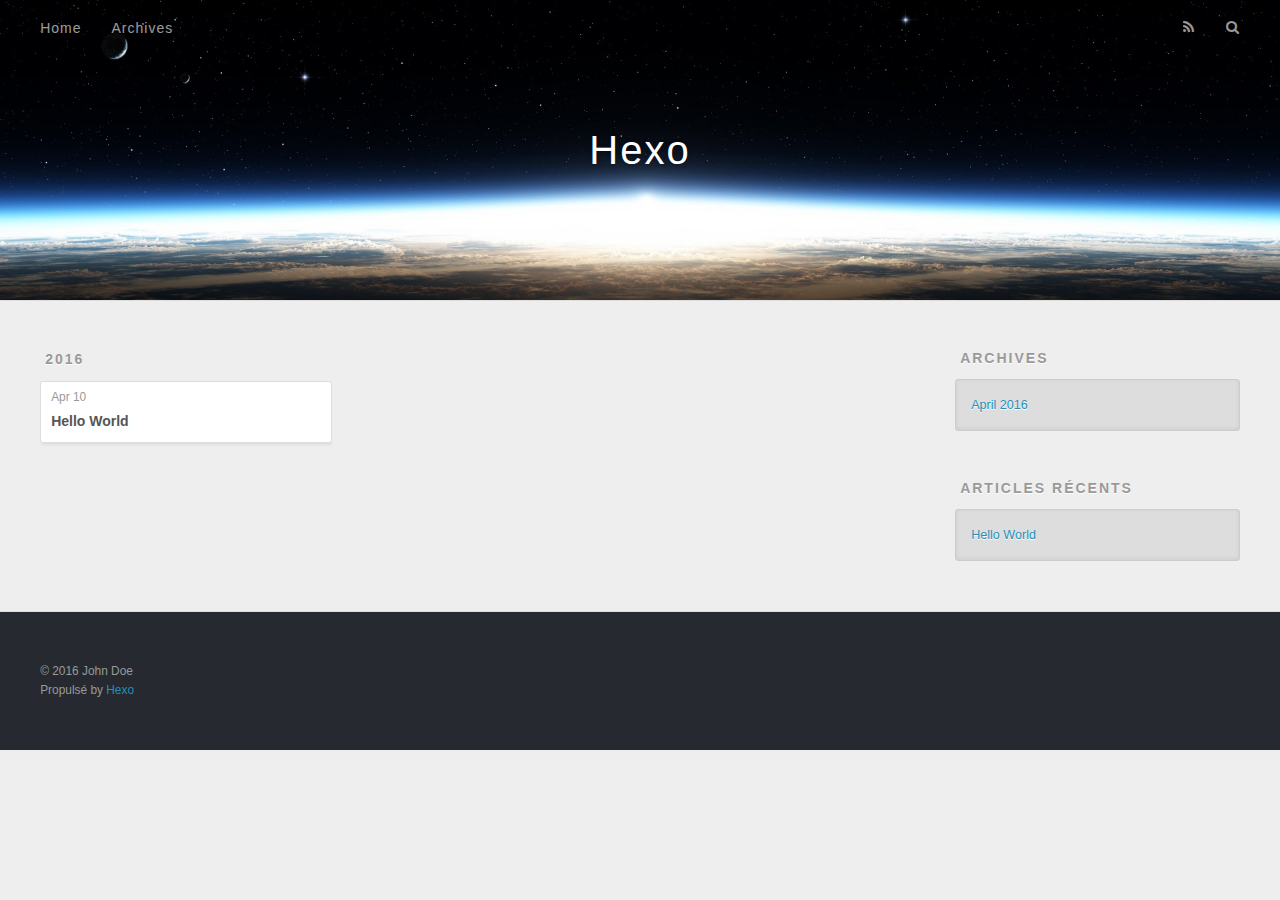
==== archives/index.html @ 822060fe "Site updated: 2016-04-10 20:48:23" ====
<!DOCTYPE html>
<html>
<head>
  <meta charset="utf-8">
  
  <title>Archives | Hexo</title>
  <meta name="viewport" content="width=device-width, initial-scale=1, maximum-scale=1">
  <meta name="description">
<meta property="og:type" content="website">
<meta property="og:title" content="Hexo">
<meta property="og:url" content="http://yoursite.com/archives/index.html">
<meta property="og:site_name" content="Hexo">
<meta property="og:description">
<meta name="twitter:card" content="summary">
<meta name="twitter:title" content="Hexo">
<meta name="twitter:description">
  
    <link rel="alternate" href="/atom.xml" title="Hexo" type="application/atom+xml">
  
  
    <link rel="icon" href="/favicon.png">
  
  
    <link href="//fonts.googleapis.com/css?family=Source+Code+Pro" rel="stylesheet" type="text/css">
  
  <link rel="stylesheet" href="/css/style.css">
  

</head>

<body>
  <div id="container">
    <div id="wrap">
      <header id="header">
  <div id="banner"></div>
  <div id="header-outer" class="outer">
    <div id="header-title" class="inner">
      <h1 id="logo-wrap">
        <a href="/" id="logo">Hexo</a>
      </h1>
      
    </div>
    <div id="header-inner" class="inner">
      <nav id="main-nav">
        <a id="main-nav-toggle" class="nav-icon"></a>
        
          <a class="main-nav-link" href="/">Home</a>
        
          <a class="main-nav-link" href="/archives">Archives</a>
        
      </nav>
      <nav id="sub-nav">
        
          <a id="nav-rss-link" class="nav-icon" href="/atom.xml" title="Flux RSS"></a>
        
        <a id="nav-search-btn" class="nav-icon" title="Rechercher"></a>
      </nav>
      <div id="search-form-wrap">
        <form action="//google.com/search" method="get" accept-charset="UTF-8" class="search-form"><input type="search" name="q" results="0" class="search-form-input" placeholder="Search"><button type="submit" class="search-form-submit">&#xF002;</button><input type="hidden" name="sitesearch" value="http://yoursite.com"></form>
      </div>
    </div>
  </div>
</header>
      <div class="outer">
        <section id="main">
  
  
    
    
      
      
      <section class="archives-wrap">
        <div class="archive-year-wrap">
          <a href="/archives/2016" class="archive-year">2016</a>
        </div>
        <div class="archives">
    
    <article class="archive-article archive-type-post">
  <div class="archive-article-inner">
    <header class="archive-article-header">
      <a href="/2016/04/10/hello-world/" class="archive-article-date">
  <time datetime="2016-04-10T12:20:19.840Z" itemprop="datePublished">Apr 10</time>
</a>
      
  
    <h1 itemprop="name">
      <a class="archive-article-title" href="/2016/04/10/hello-world/">Hello World</a>
    </h1>
  

    </header>
  </div>
</article>
  
  
    </div></section>
  

</section>
        
          <aside id="sidebar">
  
    

  
    

  
    
  
    
  <div class="widget-wrap">
    <h3 class="widget-title">Archives</h3>
    <div class="widget">
      <ul class="archive-list"><li class="archive-list-item"><a class="archive-list-link" href="/archives/2016/04/">April 2016</a></li></ul>
    </div>
  </div>


  
    
  <div class="widget-wrap">
    <h3 class="widget-title">Articles récents</h3>
    <div class="widget">
      <ul>
        
          <li>
            <a href="/2016/04/10/hello-world/">Hello World</a>
          </li>
        
      </ul>
    </div>
  </div>

  
</aside>
        
      </div>
      <footer id="footer">
  
  <div class="outer">
    <div id="footer-info" class="inner">
      &copy; 2016 John Doe<br>
      Propulsé by <a href="http://hexo.io/" target="_blank">Hexo</a>
    </div>
  </div>
</footer>
    </div>
    <nav id="mobile-nav">
  
    <a href="/" class="mobile-nav-link">Home</a>
  
    <a href="/archives" class="mobile-nav-link">Archives</a>
  
</nav>
    

<script src="//ajax.googleapis.com/ajax/libs/jquery/2.0.3/jquery.min.js"></script>


  <link rel="stylesheet" href="/fancybox/jquery.fancybox.css">
  <script src="/fancybox/jquery.fancybox.pack.js"></script>


<script src="/js/script.js"></script>

  </div>
</body>
</html>
---- css/style.css ----
body {
  width: 100%;
}
body:before,
body:after {
  content: "";
  display: table;
}
body:after {
  clear: both;
}
html,
body,
div,
span,
applet,
object,
iframe,
h1,
h2,
h3,
h4,
h5,
h6,
p,
blockquote,
pre,
a,
abbr,
acronym,
address,
big,
cite,
code,
del,
dfn,
em,
img,
ins,
kbd,
q,
s,
samp,
small,
strike,
strong,
sub,
sup,
tt,
var,
dl,
dt,
dd,
ol,
ul,
li,
fieldset,
form,
label,
legend,
table,
caption,
tbody,
tfoot,
thead,
tr,
th,
td {
  margin: 0;
  padding: 0;
  border: 0;
  outline: 0;
  font-weight: inherit;
  font-style: inherit;
  font-family: inherit;
  font-size: 100%;
  vertical-align: baseline;
}
body {
  line-height: 1;
  color: #000;
  background: #fff;
}
ol,
ul {
  list-style: none;
}
table {
  border-collapse: separate;
  border-spacing: 0;
  vertical-align: middle;
}
caption,
th,
td {
  text-align: left;
  font-weight: normal;
  vertical-align: middle;
}
a img {
  border: none;
}
input,
button {
  margin: 0;
  padding: 0;
}
input::-moz-focus-inner,
button::-moz-focus-inner {
  border: 0;
  padding: 0;
}
@font-face {
  font-family: FontAwesome;
  font-style: normal;
  font-weight: normal;
  src: url("fonts/fontawesome-webfont.eot?v=#4.0.3");
  src: url("fonts/fontawesome-webfont.eot?#iefix&v=#4.0.3") format("embedded-opentype"), url("fonts/fontawesome-webfont.woff?v=#4.0.3") format("woff"), url("fonts/fontawesome-webfont.ttf?v=#4.0.3") format("truetype"), url("fonts/fontawesome-webfont.svg#fontawesomeregular?v=#4.0.3") format("svg");
}
html,
body,
#container {
  height: 100%;
}
body {
  background: #eee;
  font: 14px "Helvetica Neue", Helvetica, Arial, sans-serif;
  -webkit-text-size-adjust: 100%;
}
.outer {
  max-width: 1220px;
  margin: 0 auto;
  padding: 0 20px;
}
.outer:before,
.outer:after {
  content: "";
  display: table;
}
.outer:after {
  clear: both;
}
.inner {
  display: inline;
  float: left;
  width: 98.33333333333333%;
  margin: 0 0.833333333333333%;
}
.left,
.alignleft {
  float: left;
}
.right,
.alignright {
  float: right;
}
.clear {
  clear: both;
}
#container {
  position: relative;
}
.mobile-nav-on {
  overflow: hidden;
}
#wrap {
  height: 100%;
  width: 100%;
  position: absolute;
  top: 0;
  left: 0;
  -webkit-transition: 0.2s ease-out;
  -moz-transition: 0.2s ease-out;
  -ms-transition: 0.2s ease-out;
  transition: 0.2s ease-out;
  z-index: 1;
  background: #eee;
}
.mobile-nav-on #wrap {
  left: 280px;
}
@media screen and (min-width: 768px) {
  #main {
    display: inline;
    float: left;
    width: 73.33333333333333%;
    margin: 0 0.833333333333333%;
  }
}
.article-date,
.article-category-link,
.archive-year,
.widget-title {
  text-decoration: none;
  text-transform: uppercase;
  letter-spacing: 2px;
  color: #999;
  margin-bottom: 1em;
  margin-left: 5px;
  line-height: 1em;
  text-shadow: 0 1px #fff;
  font-weight: bold;
}
.article-inner,
.archive-article-inner {
  background: #fff;
  -webkit-box-shadow: 1px 2px 3px #ddd;
  box-shadow: 1px 2px 3px #ddd;
  border: 1px solid #ddd;
  -webkit-border-radius: 3px;
  border-radius: 3px;
}
.article-entry h1,
.widget h1 {
  font-size: 2em;
}
.article-entry h2,
.widget h2 {
  font-size: 1.5em;
}
.article-entry h3,
.widget h3 {
  font-size: 1.3em;
}
.article-entry h4,
.widget h4 {
  font-size: 1.2em;
}
.article-entry h5,
.widget h5 {
  font-size: 1em;
}
.article-entry h6,
.widget h6 {
  font-size: 1em;
  color: #999;
}
.article-entry hr,
.widget hr {
  border: 1px dashed #ddd;
}
.article-entry strong,
.widget strong {
  font-weight: bold;
}
.article-entry em,
.widget em,
.article-entry cite,
.widget cite {
  font-style: italic;
}
.article-entry sup,
.widget sup,
.article-entry sub,
.widget sub {
  font-size: 0.75em;
  line-height: 0;
  position: relative;
  vertical-align: baseline;
}
.article-entry sup,
.widget sup {
  top: -0.5em;
}
.article-entry sub,
.widget sub {
  bottom: -0.2em;
}
.article-entry small,
.widget small {
  font-size: 0.85em;
}
.article-entry acronym,
.widget acronym,
.article-entry abbr,
.widget abbr {
  border-bottom: 1px dotted;
}
.article-entry ul,
.widget ul,
.article-entry ol,
.widget ol,
.article-entry dl,
.widget dl {
  margin: 0 20px;
  line-height: 1.6em;
}
.article-entry ul ul,
.widget ul ul,
.article-entry ol ul,
.widget ol ul,
.article-entry ul ol,
.widget ul ol,
.article-entry ol ol,
.widget ol ol {
  margin-top: 0;
  margin-bottom: 0;
}
.article-entry ul,
.widget ul {
  list-style: disc;
}
.article-entry ol,
.widget ol {
  list-style: decimal;
}
.article-entry dt,
.widget dt {
  font-weight: bold;
}
#header {
  height: 300px;
  position: relative;
  border-bottom: 1px solid #ddd;
}
#header:before,
#header:after {
  content: "";
  position: absolute;
  left: 0;
  right: 0;
  height: 40px;
}
#header:before {
  top: 0;
  background: -webkit-linear-gradient(rgba(0,0,0,0.2), transparent);
  background: -moz-linear-gradient(rgba(0,0,0,0.2), transparent);
  background: -ms-linear-gradient(rgba(0,0,0,0.2), transparent);
  background: linear-gradient(rgba(0,0,0,0.2), transparent);
}
#header:after {
  bottom: 0;
  background: -webkit-linear-gradient(transparent, rgba(0,0,0,0.2));
  background: -moz-linear-gradient(transparent, rgba(0,0,0,0.2));
  background: -ms-linear-gradient(transparent, rgba(0,0,0,0.2));
  background: linear-gradient(transparent, rgba(0,0,0,0.2));
}
#header-outer {
  height: 100%;
  position: relative;
}
#header-inner {
  position: relative;
  overflow: hidden;
}
#banner {
  position: absolute;
  top: 0;
  left: 0;
  width: 100%;
  height: 100%;
  background: url("images/banner.jpg") center #000;
  -webkit-background-size: cover;
  -moz-background-size: cover;
  background-size: cover;
  z-index: -1;
}
#header-title {
  text-align: center;
  height: 40px;
  position: absolute;
  top: 50%;
  left: 0;
  margin-top: -20px;
}
#logo,
#subtitle {
  text-decoration: none;
  color: #fff;
  font-weight: 300;
  text-shadow: 0 1px 4px rgba(0,0,0,0.3);
}
#logo {
  font-size: 40px;
  line-height: 40px;
  letter-spacing: 2px;
}
#subtitle {
  font-size: 16px;
  line-height: 16px;
  letter-spacing: 1px;
}
#subtitle-wrap {
  margin-top: 16px;
}
#main-nav {
  float: left;
  margin-left: -15px;
}
.nav-icon,
.main-nav-link {
  float: left;
  color: #fff;
  opacity: 0.6;
  text-decoration: none;
  text-shadow: 0 1px rgba(0,0,0,0.2);
  -webkit-transition: opacity 0.2s;
  -moz-transition: opacity 0.2s;
  -ms-transition: opacity 0.2s;
  transition: opacity 0.2s;
  display: block;
  padding: 20px 15px;
}
.nav-icon:hover,
.main-nav-link:hover {
  opacity: 1;
}
.nav-icon {
  font-family: FontAwesome;
  text-align: center;
  font-size: 14px;
  width: 14px;
  height: 14px;
  padding: 20px 15px;
  position: relative;
  cursor: pointer;
}
.main-nav-link {
  font-weight: 300;
  letter-spacing: 1px;
}
@media screen and (max-width: 479px) {
  .main-nav-link {
    display: none;
  }
}
#main-nav-toggle {
  display: none;
}
#main-nav-toggle:before {
  content: "\f0c9";
}
@media screen and (max-width: 479px) {
  #main-nav-toggle {
    display: block;
  }
}
#sub-nav {
  float: right;
  margin-right: -15px;
}
#nav-rss-link:before {
  content: "\f09e";
}
#nav-search-btn:before {
  content: "\f002";
}
#search-form-wrap {
  position: absolute;
  top: 15px;
  width: 150px;
  height: 30px;
  right: -150px;
  opacity: 0;
  -webkit-transition: 0.2s ease-out;
  -moz-transition: 0.2s ease-out;
  -ms-transition: 0.2s ease-out;
  transition: 0.2s ease-out;
}
#search-form-wrap.on {
  opacity: 1;
  right: 0;
}
@media screen and (max-width: 479px) {
  #search-form-wrap {
    width: 100%;
    right: -100%;
  }
}
.search-form {
  position: absolute;
  top: 0;
  left: 0;
  right: 0;
  background: #fff;
  padding: 5px 15px;
  -webkit-border-radius: 15px;
  border-radius: 15px;
  -webkit-box-shadow: 0 0 10px rgba(0,0,0,0.3);
  box-shadow: 0 0 10px rgba(0,0,0,0.3);
}
.search-form-input {
  border: none;
  background: none;
  color: #555;
  width: 100%;
  font: 13px "Helvetica Neue", Helvetica, Arial, sans-serif;
  outline: none;
}
.search-form-input::-webkit-search-results-decoration,
.search-form-input::-webkit-search-cancel-button {
  -webkit-appearance: none;
}
.search-form-submit {
  position: absolute;
  top: 50%;
  right: 10px;
  margin-top: -7px;
  font: 13px FontAwesome;
  border: none;
  background: none;
  color: #bbb;
  cursor: pointer;
}
.search-form-submit:hover,
.search-form-submit:focus {
  color: #777;
}
.article {
  margin: 50px 0;
}
.article-inner {
  overflow: hidden;
}
.article-meta:before,
.article-meta:after {
  content: "";
  display: table;
}
.article-meta:after {
  clear: both;
}
.article-date {
  float: left;
}
.article-category {
  float: left;
  line-height: 1em;
  color: #ccc;
  text-shadow: 0 1px #fff;
  margin-left: 8px;
}
.article-category:before {
  content: "\2022";
}
.article-category-link {
  margin: 0 12px 1em;
}
.article-header {
  padding: 20px 20px 0;
}
.article-title {
  text-decoration: none;
  font-size: 2em;
  font-weight: bold;
  color: #555;
  line-height: 1.1em;
  -webkit-transition: color 0.2s;
  -moz-transition: color 0.2s;
  -ms-transition: color 0.2s;
  transition: color 0.2s;
}
a.article-title:hover {
  color: #258fb8;
}
.article-entry {
  color: #555;
  padding: 0 20px;
}
.article-entry:before,
.article-entry:after {
  content: "";
  display: table;
}
.article-entry:after {
  clear: both;
}
.article-entry p,
.article-entry table {
  line-height: 1.6em;
  margin: 1.6em 0;
}
.article-entry h1,
.article-entry h2,
.article-entry h3,
.article-entry h4,
.article-entry h5,
.article-entry h6 {
  font-weight: bold;
}
.article-entry h1,
.article-entry h2,
.article-entry h3,
.article-entry h4,
.article-entry h5,
.article-entry h6 {
  line-height: 1.1em;
  margin: 1.1em 0;
}
.article-entry a {
  color: #258fb8;
  text-decoration: none;
}
.article-entry a:hover {
  text-decoration: underline;
}
.article-entry ul,
.article-entry ol,
.article-entry dl {
  margin-top: 1.6em;
  margin-bottom: 1.6em;
}
.article-entry img,
.article-entry video {
  max-width: 100%;
  height: auto;
  display: block;
  margin: auto;
}
.article-entry iframe {
  border: none;
}
.article-entry table {
  width: 100%;
  border-collapse: collapse;
  border-spacing: 0;
}
.article-entry th {
  font-weight: bold;
  border-bottom: 3px solid #ddd;
  padding-bottom: 0.5em;
}
.article-entry td {
  border-bottom: 1px solid #ddd;
  padding: 10px 0;
}
.article-entry blockquote {
  font-family: Georgia, "Times New Roman", serif;
  font-size: 1.4em;
  margin: 1.6em 20px;
  text-align: center;
}
.article-entry blockquote footer {
  font-size: 14px;
  margin: 1.6em 0;
  font-family: "Helvetica Neue", Helvetica, Arial, sans-serif;
}
.article-entry blockquote footer cite:before {
  content: "—";
  padding: 0 0.5em;
}
.article-entry .pullquote {
  text-align: left;
  width: 45%;
  margin: 0;
}
.article-entry .pullquote.left {
  margin-left: 0.5em;
  margin-right: 1em;
}
.article-entry .pullquote.right {
  margin-right: 0.5em;
  margin-left: 1em;
}
.article-entry .caption {
  color: #999;
  display: block;
  font-size: 0.9em;
  margin-top: 0.5em;
  position: relative;
  text-align: center;
}
.article-entry .video-container {
  position: relative;
  padding-top: 56.25%;
  height: 0;
  overflow: hidden;
}
.article-entry .video-container iframe,
.article-entry .video-container object,
.article-entry .video-container embed {
  position: absolute;
  top: 0;
  left: 0;
  width: 100%;
  height: 100%;
  margin-top: 0;
}
.article-more-link a {
  display: inline-block;
  line-height: 1em;
  padding: 6px 15px;
  -webkit-border-radius: 15px;
  border-radius: 15px;
  background: #eee;
  color: #999;
  text-shadow: 0 1px #fff;
  text-decoration: none;
}
.article-more-link a:hover {
  background: #258fb8;
  color: #fff;
  text-decoration: none;
  text-shadow: 0 1px #1e7293;
}
.article-footer {
  font-size: 0.85em;
  line-height: 1.6em;
  border-top: 1px solid #ddd;
  padding-top: 1.6em;
  margin: 0 20px 20px;
}
.article-footer:before,
.article-footer:after {
  content: "";
  display: table;
}
.article-footer:after {
  clear: both;
}
.article-footer a {
  color: #999;
  text-decoration: none;
}
.article-footer a:hover {
  color: #555;
}
.article-tag-list-item {
  float: left;
  margin-right: 10px;
}
.article-tag-list-link:before {
  content: "#";
}
.article-comment-link {
  float: right;
}
.article-comment-link:before {
  content: "\f075";
  font-family: FontAwesome;
  padding-right: 8px;
}
.article-share-link {
  cursor: pointer;
  float: right;
  margin-left: 20px;
}
.article-share-link:before {
  content: "\f064";
  font-family: FontAwesome;
  padding-right: 6px;
}
#article-nav {
  position: relative;
}
#article-nav:before,
#article-nav:after {
  content: "";
  display: table;
}
#article-nav:after {
  clear: both;
}
@media screen and (min-width: 768px) {
  #article-nav {
    margin: 50px 0;
  }
  #article-nav:before {
    width: 8px;
    height: 8px;
    position: absolute;
    top: 50%;
    left: 50%;
    margin-top: -4px;
    margin-left: -4px;
    content: "";
    -webkit-border-radius: 50%;
    border-radius: 50%;
    background: #ddd;
    -webkit-box-shadow: 0 1px 2px #fff;
    box-shadow: 0 1px 2px #fff;
  }
}
.article-nav-link-wrap {
  text-decoration: none;
  text-shadow: 0 1px #fff;
  color: #999;
  -webkit-box-sizing: border-box;
  -moz-box-sizing: border-box;
  box-sizing: border-box;
  margin-top: 50px;
  text-align: center;
  display: block;
}
.article-nav-link-wrap:hover {
  color: #555;
}
@media screen and (min-width: 768px) {
  .article-nav-link-wrap {
    width: 50%;
    margin-top: 0;
  }
}
@media screen and (min-width: 768px) {
  #article-nav-newer {
    float: left;
    text-align: right;
    padding-right: 20px;
  }
}
@media screen and (min-width: 768px) {
  #article-nav-older {
    float: right;
    text-align: left;
    padding-left: 20px;
  }
}
.article-nav-caption {
  text-transform: uppercase;
  letter-spacing: 2px;
  color: #ddd;
  line-height: 1em;
  font-weight: bold;
}
#article-nav-newer .article-nav-caption {
  margin-right: -2px;
}
.article-nav-title {
  font-size: 0.85em;
  line-height: 1.6em;
  margin-top: 0.5em;
}
.article-share-box {
  position: absolute;
  display: none;
  background: #fff;
  -webkit-box-shadow: 1px 2px 10px rgba(0,0,0,0.2);
  box-shadow: 1px 2px 10px rgba(0,0,0,0.2);
  -webkit-border-radius: 3px;
  border-radius: 3px;
  margin-left: -145px;
  overflow: hidden;
  z-index: 1;
}
.article-share-box.on {
  display: block;
}
.article-share-input {
  width: 100%;
  background: none;
  -webkit-box-sizing: border-box;
  -moz-box-sizing: border-box;
  box-sizing: border-box;
  font: 14px "Helvetica Neue", Helvetica, Arial, sans-serif;
  padding: 0 15px;
  color: #555;
  outline: none;
  border: 1px solid #ddd;
  -webkit-border-radius: 3px 3px 0 0;
  border-radius: 3px 3px 0 0;
  height: 36px;
  line-height: 36px;
}
.article-share-links {
  background: #eee;
}
.article-share-links:before,
.article-share-links:after {
  content: "";
  display: table;
}
.article-share-links:after {
  clear: both;
}
.article-share-twitter,
.article-share-facebook,
.article-share-pinterest,
.article-share-google {
  width: 50px;
  height: 36px;
  display: block;
  float: left;
  position: relative;
  color: #999;
  text-shadow: 0 1px #fff;
}
.article-share-twitter:before,
.article-share-facebook:before,
.article-share-pinterest:before,
.article-share-google:before {
  font-size: 20px;
  font-family: FontAwesome;
  width: 20px;
  height: 20px;
  position: absolute;
  top: 50%;
  left: 50%;
  margin-top: -10px;
  margin-left: -10px;
  text-align: center;
}
.article-share-twitter:hover,
.article-share-facebook:hover,
.article-share-pinterest:hover,
.article-share-google:hover {
  color: #fff;
}
.article-share-twitter:before {
  content: "\f099";
}
.article-share-twitter:hover {
  background: #00aced;
  text-shadow: 0 1px #008abe;
}
.article-share-facebook:before {
  content: "\f09a";
}
.article-share-facebook:hover {
  background: #3b5998;
  text-shadow: 0 1px #2f477a;
}
.article-share-pinterest:before {
  content: "\f0d2";
}
.article-share-pinterest:hover {
  background: #cb2027;
  text-shadow: 0 1px #a21a1f;
}
.article-share-google:before {
  content: "\f0d5";
}
.article-share-google:hover {
  background: #dd4b39;
  text-shadow: 0 1px #be3221;
}
.article-gallery {
  background: #000;
  position: relative;
}
.article-gallery-photos {
  position: relative;
  overflow: hidden;
}
.article-gallery-img {
  display: none;
  max-width: 100%;
}
.article-gallery-img:first-child {
  display: block;
}
.article-gallery-img.loaded {
  position: absolute;
  display: block;
}
.article-gallery-img img {
  display: block;
  max-width: 100%;
  margin: 0 auto;
}
#comments {
  background: #fff;
  -webkit-box-shadow: 1px 2px 3px #ddd;
  box-shadow: 1px 2px 3px #ddd;
  padding: 20px;
  border: 1px solid #ddd;
  -webkit-border-radius: 3px;
  border-radius: 3px;
  margin: 50px 0;
}
#comments a {
  color: #258fb8;
}
.archives-wrap {
  margin: 50px 0;
}
.archives:before,
.archives:after {
  content: "";
  display: table;
}
.archives:after {
  clear: both;
}
.archive-year-wrap {
  margin-bottom: 1em;
}
.archives {
  -webkit-column-gap: 10px;
  -moz-column-gap: 10px;
  column-gap: 10px;
}
@media screen and (min-width: 480px) and (max-width: 767px) {
  .archives {
    -webkit-column-count: 2;
    -moz-column-count: 2;
    column-count: 2;
  }
}
@media screen and (min-width: 768px) {
  .archives {
    -webkit-column-count: 3;
    -moz-column-count: 3;
    column-count: 3;
  }
}
.archive-article {
  -webkit-column-break-inside: avoid;
  page-break-inside: avoid;
  overflow: hidden;
  break-inside: avoid-column;
}
.archive-article-inner {
  padding: 10px;
  margin-bottom: 15px;
}
.archive-article-title {
  text-decoration: none;
  font-weight: bold;
  color: #555;
  -webkit-transition: color 0.2s;
  -moz-transition: color 0.2s;
  -ms-transition: color 0.2s;
  transition: color 0.2s;
  line-height: 1.6em;
}
.archive-article-title:hover {
  color: #258fb8;
}
.archive-article-footer {
  margin-top: 1em;
}
.archive-article-date {
  color: #999;
  text-decoration: none;
  font-size: 0.85em;
  line-height: 1em;
  margin-bottom: 0.5em;
  display: block;
}
#page-nav {
  margin: 50px auto;
  background: #fff;
  -webkit-box-shadow: 1px 2px 3px #ddd;
  box-shadow: 1px 2px 3px #ddd;
  border: 1px solid #ddd;
  -webkit-border-radius: 3px;
  border-radius: 3px;
  text-align: center;
  color: #999;
  overflow: hidden;
}
#page-nav:before,
#page-nav:after {
  content: "";
  display: table;
}
#page-nav:after {
  clear: both;
}
#page-nav a,
#page-nav span {
  padding: 10px 20px;
  line-height: 1;
  height: 2ex;
}
#page-nav a {
  color: #999;
  text-decoration: none;
}
#page-nav a:hover {
  background: #999;
  color: #fff;
}
#page-nav .prev {
  float: left;
}
#page-nav .next {
  float: right;
}
#page-nav .page-number {
  display: inline-block;
}
@media screen and (max-width: 479px) {
  #page-nav .page-number {
    display: none;
  }
}
#page-nav .current {
  color: #555;
  font-weight: bold;
}
#page-nav .space {
  color: #ddd;
}
#footer {
  background: #262a30;
  padding: 50px 0;
  border-top: 1px solid #ddd;
  color: #999;
}
#footer a {
  color: #258fb8;
  text-decoration: none;
}
#footer a:hover {
  text-decoration: underline;
}
#footer-info {
  line-height: 1.6em;
  font-size: 0.85em;
}
.article-entry pre,
.article-entry .highlight {
  background: #2d2d2d;
  margin: 0 -20px;
  padding: 15px 20px;
  border-style: solid;
  border-color: #ddd;
  border-width: 1px 0;
  overflow: auto;
  color: #ccc;
  line-height: 22.400000000000002px;
}
.article-entry .highlight .gutter pre,
.article-entry .gist .gist-file .gist-data .line-numbers {
  color: #666;
  font-size: 0.85em;
}
.article-entry pre,
.article-entry code {
  font-family: "Source Code Pro", Consolas, Monaco, Menlo, Consolas, monospace;
}
.article-entry code {
  background: #eee;
  text-shadow: 0 1px #fff;
  padding: 0 0.3em;
}
.article-entry pre code {
  background: none;
  text-shadow: none;
  padding: 0;
}
.article-entry .highlight pre {
  border: none;
  margin: 0;
  padding: 0;
}
.article-entry .highlight table {
  margin: 0;
  width: auto;
}
.article-entry .highlight td {
  border: none;
  padding: 0;
}
.article-entry .highlight figcaption {
  font-size: 0.85em;
  color: #999;
  line-height: 1em;
  margin-bottom: 1em;
}
.article-entry .highlight figcaption:before,
.article-entry .highlight figcaption:after {
  content: "";
  display: table;
}
.article-entry .highlight figcaption:after {
  clear: both;
}
.article-entry .highlight figcaption a {
  float: right;
}
.article-entry .highlight .gutter pre {
  text-align: right;
  padding-right: 20px;
}
.article-entry .highlight .line {
  height: 22.400000000000002px;
}
.article-entry .highlight .line.marked {
  background: #515151;
}
.article-entry .gist {
  margin: 0 -20px;
  border-style: solid;
  border-color: #ddd;
  border-width: 1px 0;
  background: #2d2d2d;
  padding: 15px 20px 15px 0;
}
.article-entry .gist .gist-file {
  border: none;
  font-family: "Source Code Pro", Consolas, Monaco, Menlo, Consolas, monospace;
  margin: 0;
}
.article-entry .gist .gist-file .gist-data {
  background: none;
  border: none;
}
.article-entry .gist .gist-file .gist-data .line-numbers {
  background: none;
  border: none;
  padding: 0 20px 0 0;
}
.article-entry .gist .gist-file .gist-data .line-data {
  padding: 0 !important;
}
.article-entry .gist .gist-file .highlight {
  margin: 0;
  padding: 0;
  border: none;
}
.article-entry .gist .gist-file .gist-meta {
  background: #2d2d2d;
  color: #999;
  font: 0.85em "Helvetica Neue", Helvetica, Arial, sans-serif;
  text-shadow: 0 0;
  padding: 0;
  margin-top: 1em;
  margin-left: 20px;
}
.article-entry .gist .gist-file .gist-meta a {
  color: #258fb8;
  font-weight: normal;
}
.article-entry .gist .gist-file .gist-meta a:hover {
  text-decoration: underline;
}
pre .comment,
pre .title {
  color: #999;
}
pre .variable,
pre .attribute,
pre .tag,
pre .regexp,
pre .ruby .constant,
pre .xml .tag .title,
pre .xml .pi,
pre .xml .doctype,
pre .html .doctype,
pre .css .id,
pre .css .class,
pre .css .pseudo {
  color: #f2777a;
}
pre .number,
pre .preprocessor,
pre .built_in,
pre .literal,
pre .params,
pre .constant {
  color: #f99157;
}
pre .class,
pre .ruby .class .title,
pre .css .rules .attribute {
  color: #9c9;
}
pre .string,
pre .value,
pre .inheritance,
pre .header,
pre .ruby .symbol,
pre .xml .cdata {
  color: #9c9;
}
pre .css .hexcolor {
  color: #6cc;
}
pre .function,
pre .python .decorator,
pre .python .title,
pre .ruby .function .title,
pre .ruby .title .keyword,
pre .perl .sub,
pre .javascript .title,
pre .coffeescript .title {
  color: #69c;
}
pre .keyword,
pre .javascript .function {
  color: #c9c;
}
@media screen and (max-width: 479px) {
  #mobile-nav {
    position: absolute;
    top: 0;
    left: 0;
    width: 280px;
    height: 100%;
    background: #191919;
    border-right: 1px solid #fff;
  }
}
@media screen and (max-width: 479px) {
  .mobile-nav-link {
    display: block;
    color: #999;
    text-decoration: none;
    padding: 15px 20px;
    font-weight: bold;
  }
  .mobile-nav-link:hover {
    color: #fff;
  }
}
@media screen and (min-width: 768px) {
  #sidebar {
    display: inline;
    float: left;
    width: 23.333333333333332%;
    margin: 0 0.833333333333333%;
  }
}
.widget-wrap {
  margin: 50px 0;
}
.widget {
  color: #777;
  text-shadow: 0 1px #fff;
  background: #ddd;
  -webkit-box-shadow: 0 -1px 4px #ccc inset;
  box-shadow: 0 -1px 4px #ccc inset;
  border: 1px solid #ccc;
  padding: 15px;
  -webkit-border-radius: 3px;
  border-radius: 3px;
}
.widget a {
  color: #258fb8;
  text-decoration: none;
}
.widget a:hover {
  text-decoration: underline;
}
.widget ul ul,
.widget ol ul,
.widget dl ul,
.widget ul ol,
.widget ol ol,
.widget dl ol,
.widget ul dl,
.widget ol dl,
.widget dl dl {
  margin-left: 15px;
  list-style: disc;
}
.widget {
  line-height: 1.6em;
  word-wrap: break-word;
  font-size: 0.9em;
}
.widget ul,
.widget ol {
  list-style: none;
  margin: 0;
}
.widget ul ul,
.widget ol ul,
.widget ul ol,
.widget ol ol {
  margin: 0 20px;
}
.widget ul ul,
.widget ol ul {
  list-style: disc;
}
.widget ul ol,
.widget ol ol {
  list-style: decimal;
}
.category-list-count,
.tag-list-count,
.archive-list-count {
  padding-left: 5px;
  color: #999;
  font-size: 0.85em;
}
.category-list-count:before,
.tag-list-count:before,
.archive-list-count:before {
  content: "(";
}
.category-list-count:after,
.tag-list-count:after,
.archive-list-count:after {
  content: ")";
}
.tagcloud a {
  margin-right: 5px;
  display: inline-block;
}
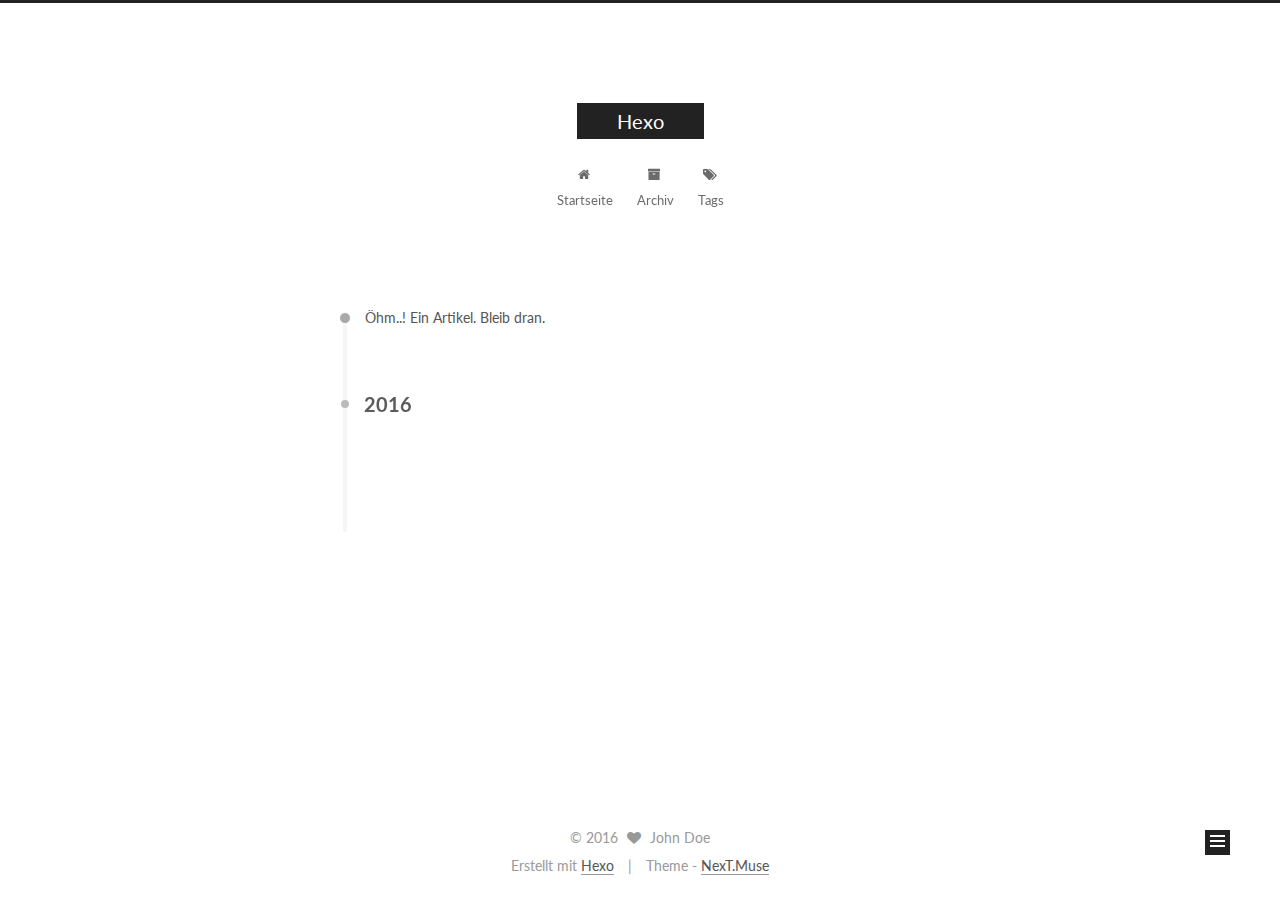
==== commit 57742ff1: "Site updated: 2016-04-10 21:30:10" ====
--- a/archives/index.html
+++ b/archives/index.html
@@ -1,11 +1,86 @@
-<!DOCTYPE html>
-<html>
+<!doctype html>
+
+
+
+  
+
+
+<html class="theme-next muse use-motion">
 <head>
-  <meta charset="utf-8">
-  
-  <title>Archives | Hexo</title>
-  <meta name="viewport" content="width=device-width, initial-scale=1, maximum-scale=1">
-  <meta name="description">
+  <meta charset="UTF-8"/>
+<meta http-equiv="X-UA-Compatible" content="IE=edge,chrome=1" />
+<meta name="viewport" content="width=device-width, initial-scale=1, maximum-scale=1"/>
+
+
+
+<meta http-equiv="Cache-Control" content="no-transform" />
+<meta http-equiv="Cache-Control" content="no-siteapp" />
+
+
+
+
+
+
+
+
+
+
+
+
+  <link href="/vendors/fancybox/source/jquery.fancybox.css?v=2.1.5" rel="stylesheet" type="text/css"/>
+
+
+
+
+  
+  
+  
+  
+
+  
+    
+    
+  
+
+  
+
+  
+
+  
+
+  
+
+  
+    
+    
+    <link href="//fonts.googleapis.com/css?family=Lato:300,300italic,400,400italic,700,700italic&subset=latin,latin-ext" rel="stylesheet" type="text/css">
+  
+
+
+
+
+<link href="/vendors/font-awesome/css/font-awesome.min.css?v=4.4.0" rel="stylesheet" type="text/css" />
+
+<link href="/css/main.css?v=5.0.1" rel="stylesheet" type="text/css" />
+
+
+  <meta name="keywords" content="Hexo, NexT" />
+
+
+
+
+
+
+
+
+  <link rel="shortcut icon" type="image/x-icon" href="/favicon.ico?v=5.0.1" />
+
+
+
+
+
+
+<meta name="description">
 <meta property="og:type" content="website">
 <meta property="og:title" content="Hexo">
 <meta property="og:url" content="http://yoursite.com/archives/index.html">
@@ -14,156 +89,372 @@
 <meta name="twitter:card" content="summary">
 <meta name="twitter:title" content="Hexo">
 <meta name="twitter:description">
-  
-    <link rel="alternate" href="/atom.xml" title="Hexo" type="application/atom+xml">
-  
-  
-    <link rel="icon" href="/favicon.png">
-  
-  
-    <link href="//fonts.googleapis.com/css?family=Source+Code+Pro" rel="stylesheet" type="text/css">
-  
-  <link rel="stylesheet" href="/css/style.css">
-  
-
+
+
+
+<script type="text/javascript" id="hexo.configuration">
+  var NexT = window.NexT || {};
+  var CONFIG = {
+    scheme: 'Muse',
+    sidebar: {"position":"left","display":"post"},
+    fancybox: true,
+    motion: true,
+    duoshuo: {
+      userId: 0,
+      author: 'Author'
+    }
+  };
+</script>
+
+  <title> Archiv | Hexo </title>
 </head>
 
-<body>
-  <div id="container">
-    <div id="wrap">
-      <header id="header">
-  <div id="banner"></div>
-  <div id="header-outer" class="outer">
-    <div id="header-title" class="inner">
-      <h1 id="logo-wrap">
-        <a href="/" id="logo">Hexo</a>
+<body itemscope itemtype="http://schema.org/WebPage" lang="">
+
+  
+
+
+
+
+
+
+
+
+
+
+  
+  
+    
+  
+
+  <div class="container one-collumn sidebar-position-left  page-archive  ">
+    <div class="headband"></div>
+
+    <header id="header" class="header" itemscope itemtype="http://schema.org/WPHeader">
+      <div class="header-inner"><div class="site-meta ">
+  
+
+  <div class="custom-logo-site-title">
+    <a href="/"  class="brand" rel="start">
+      <span class="logo-line-before"><i></i></span>
+      <span class="site-title">Hexo</span>
+      <span class="logo-line-after"><i></i></span>
+    </a>
+  </div>
+  <p class="site-subtitle"></p>
+</div>
+
+<div class="site-nav-toggle">
+  <button>
+    <span class="btn-bar"></span>
+    <span class="btn-bar"></span>
+    <span class="btn-bar"></span>
+  </button>
+</div>
+
+<nav class="site-nav">
+  
+
+  
+    <ul id="menu" class="menu">
+      
+        
+        <li class="menu-item menu-item-home">
+          <a href="/" rel="section">
+            
+              <i class="menu-item-icon fa fa-home fa-fw"></i> <br />
+            
+            Startseite
+          </a>
+        </li>
+      
+        
+        <li class="menu-item menu-item-archives">
+          <a href="/archives" rel="section">
+            
+              <i class="menu-item-icon fa fa-archive fa-fw"></i> <br />
+            
+            Archiv
+          </a>
+        </li>
+      
+        
+        <li class="menu-item menu-item-tags">
+          <a href="/tags" rel="section">
+            
+              <i class="menu-item-icon fa fa-tags fa-fw"></i> <br />
+            
+            Tags
+          </a>
+        </li>
+      
+
+      
+    </ul>
+  
+
+  
+</nav>
+
+ </div>
+    </header>
+
+    <main id="main" class="main">
+      <div class="main-inner">
+        <div class="content-wrap">
+          <div id="content" class="content">
+            
+
+  <section id="posts" class="posts-collapse">
+    <span class="archive-move-on"></span>
+
+    <span class="archive-page-counter">
+      
+      
+      
+        
+      
+      Öhm..! Ein Artikel. Bleib dran.
+    </span>
+
+    
+
+      
+      
+      
+
+      
+        
+        <div class="collection-title">
+          <h2 class="archive-year motion-element" id="archive-year-2016">2016</h2>
+        </div>
+      
+      
+
+      
+
+  <article class="post post-type-normal" itemscope itemtype="http://schema.org/Article">
+    <header class="post-header">
+
+      <h1 class="post-title">
+        
+            <a class="post-title-link" href="/2016/04/10/hello-world/" itemprop="url">
+              
+                <span itemprop="name">Hello World</span>
+              
+            </a>
+        
       </h1>
-      
-    </div>
-    <div id="header-inner" class="inner">
-      <nav id="main-nav">
-        <a id="main-nav-toggle" class="nav-icon"></a>
-        
-          <a class="main-nav-link" href="/">Home</a>
-        
-          <a class="main-nav-link" href="/archives">Archives</a>
-        
-      </nav>
-      <nav id="sub-nav">
-        
-          <a id="nav-rss-link" class="nav-icon" href="/atom.xml" title="Flux RSS"></a>
-        
-        <a id="nav-search-btn" class="nav-icon" title="Rechercher"></a>
-      </nav>
-      <div id="search-form-wrap">
-        <form action="//google.com/search" method="get" accept-charset="UTF-8" class="search-form"><input type="search" name="q" results="0" class="search-form-input" placeholder="Search"><button type="submit" class="search-form-submit">&#xF002;</button><input type="hidden" name="sitesearch" value="http://yoursite.com"></form>
+
+      <div class="post-meta">
+        <time class="post-time" itemprop="dateCreated"
+              datetime="2016-04-10T20:20:19+08:00"
+              content="2016-04-10" >
+          04-10
+        </time>
       </div>
+
+    </header>
+  </article>
+
+
+
+    
+
+  </section>
+
+  
+
+
+
+          </div>
+          
+
+
+          
+
+        </div>
+        
+          
+  
+  <div class="sidebar-toggle">
+    <div class="sidebar-toggle-line-wrap">
+      <span class="sidebar-toggle-line sidebar-toggle-line-first"></span>
+      <span class="sidebar-toggle-line sidebar-toggle-line-middle"></span>
+      <span class="sidebar-toggle-line sidebar-toggle-line-last"></span>
     </div>
   </div>
-</header>
-      <div class="outer">
-        <section id="main">
-  
-  
-    
-    
-      
-      
-      <section class="archives-wrap">
-        <div class="archive-year-wrap">
-          <a href="/archives/2016" class="archive-year">2016</a>
+
+  <aside id="sidebar" class="sidebar">
+    <div class="sidebar-inner">
+
+      
+
+      
+
+      <section class="site-overview sidebar-panel  sidebar-panel-active ">
+        <div class="site-author motion-element" itemprop="author" itemscope itemtype="http://schema.org/Person">
+          <img class="site-author-image" itemprop="image"
+               src="/images/default_avatar.jpg"
+               alt="John Doe" />
+          <p class="site-author-name" itemprop="name">John Doe</p>
+          <p class="site-description motion-element" itemprop="description"></p>
         </div>
-        <div class="archives">
-    
-    <article class="archive-article archive-type-post">
-  <div class="archive-article-inner">
-    <header class="archive-article-header">
-      <a href="/2016/04/10/hello-world/" class="archive-article-date">
-  <time datetime="2016-04-10T12:20:19.840Z" itemprop="datePublished">Apr 10</time>
-</a>
-      
-  
-    <h1 itemprop="name">
-      <a class="archive-article-title" href="/2016/04/10/hello-world/">Hello World</a>
-    </h1>
-  
-
-    </header>
-  </div>
-</article>
-  
-  
-    </div></section>
-  
-
-</section>
-        
-          <aside id="sidebar">
-  
-    
-
-  
-    
-
-  
-    
-  
-    
-  <div class="widget-wrap">
-    <h3 class="widget-title">Archives</h3>
-    <div class="widget">
-      <ul class="archive-list"><li class="archive-list-item"><a class="archive-list-link" href="/archives/2016/04/">April 2016</a></li></ul>
+        <nav class="site-state motion-element">
+          <div class="site-state-item site-state-posts">
+            <a href="/archives">
+              <span class="site-state-item-count">1</span>
+              <span class="site-state-item-name">Artikel</span>
+            </a>
+          </div>
+
+          
+
+          
+
+        </nav>
+
+        
+
+        <div class="links-of-author motion-element">
+          
+        </div>
+
+        
+        
+
+        
+        <div class="links-of-blogroll motion-element">
+          
+        </div>
+
+      </section>
+
+      
+
+    </div>
+  </aside>
+
+
+        
+      </div>
+    </main>
+
+    <footer id="footer" class="footer">
+      <div class="footer-inner">
+        <div class="copyright" >
+  
+  &copy; 
+  <span itemprop="copyrightYear">2016</span>
+  <span class="with-love">
+    <i class="fa fa-heart"></i>
+  </span>
+  <span class="author" itemprop="copyrightHolder">John Doe</span>
+</div>
+
+<div class="powered-by">
+  Erstellt mit  <a class="theme-link" href="http://hexo.io">Hexo</a>
+</div>
+
+<div class="theme-info">
+  Theme -
+  <a class="theme-link" href="https://github.com/iissnan/hexo-theme-next">
+    NexT.Muse
+  </a>
+</div>
+
+        
+
+        
+      </div>
+    </footer>
+
+    <div class="back-to-top">
+      <i class="fa fa-arrow-up"></i>
     </div>
   </div>
 
-
-  
-    
-  <div class="widget-wrap">
-    <h3 class="widget-title">Articles récents</h3>
-    <div class="widget">
-      <ul>
-        
-          <li>
-            <a href="/2016/04/10/hello-world/">Hello World</a>
-          </li>
-        
-      </ul>
-    </div>
-  </div>
-
-  
-</aside>
-        
-      </div>
-      <footer id="footer">
-  
-  <div class="outer">
-    <div id="footer-info" class="inner">
-      &copy; 2016 John Doe<br>
-      Propulsé by <a href="http://hexo.io/" target="_blank">Hexo</a>
-    </div>
-  </div>
-</footer>
-    </div>
-    <nav id="mobile-nav">
-  
-    <a href="/" class="mobile-nav-link">Home</a>
-  
-    <a href="/archives" class="mobile-nav-link">Archives</a>
-  
-</nav>
-    
-
-<script src="//ajax.googleapis.com/ajax/libs/jquery/2.0.3/jquery.min.js"></script>
-
-
-  <link rel="stylesheet" href="/fancybox/jquery.fancybox.css">
-  <script src="/fancybox/jquery.fancybox.pack.js"></script>
-
-
-<script src="/js/script.js"></script>
-
-  </div>
+  
+
+<script type="text/javascript">
+  if (Object.prototype.toString.call(window.Promise) !== '[object Function]') {
+    window.Promise = null;
+  }
+</script>
+
+
+
+
+
+
+
+
+
+  
+
+
+
+  
+  <script type="text/javascript" src="/vendors/jquery/index.js?v=2.1.3"></script>
+
+  
+  <script type="text/javascript" src="/vendors/fastclick/lib/fastclick.min.js?v=1.0.6"></script>
+
+  
+  <script type="text/javascript" src="/vendors/jquery_lazyload/jquery.lazyload.js?v=1.9.7"></script>
+
+  
+  <script type="text/javascript" src="/vendors/velocity/velocity.min.js?v=1.2.1"></script>
+
+  
+  <script type="text/javascript" src="/vendors/velocity/velocity.ui.min.js?v=1.2.1"></script>
+
+  
+  <script type="text/javascript" src="/vendors/fancybox/source/jquery.fancybox.pack.js?v=2.1.5"></script>
+
+
+  
+
+
+  <script type="text/javascript" src="/js/src/utils.js?v=5.0.1"></script>
+
+  <script type="text/javascript" src="/js/src/motion.js?v=5.0.1"></script>
+
+
+
+  
+  
+
+  
+  
+    <script type="text/javascript" id="motion.page.archive">
+      $('.archive-year').velocity('transition.slideLeftIn');
+    </script>
+  
+
+
+  
+
+
+  <script type="text/javascript" src="/js/src/bootstrap.js?v=5.0.1"></script>
+
+
+
+  
+
+
+
+  
+
+
+
+  
+  
+  
+
+  
+
+  
+
 </body>
-</html>+</html>
--- a/css/main.css
+++ b/css/main.css
@@ -0,0 +1,2165 @@
+/* normalize.css v3.0.2 | MIT License | git.io/normalize */
+html {
+  font-family: sans-serif; /* 1 */
+  -ms-text-size-adjust: 100%; /* 2 */
+  -webkit-text-size-adjust: 100%; /* 2 */
+}
+body {
+  margin: 0;
+}
+article,
+aside,
+details,
+figcaption,
+figure,
+footer,
+header,
+hgroup,
+main,
+menu,
+nav,
+section,
+summary {
+  display: block;
+}
+audio,
+canvas,
+progress,
+video {
+  display: inline-block; /* 1 */
+  vertical-align: baseline; /* 2 */
+}
+audio:not([controls]) {
+  display: none;
+  height: 0;
+}
+[hidden],
+template {
+  display: none;
+}
+a {
+  background-color: transparent;
+}
+a:active,
+a:hover {
+  outline: 0;
+}
+abbr[title] {
+  border-bottom: 1px dotted;
+}
+b,
+strong {
+  font-weight: bold;
+}
+dfn {
+  font-style: italic;
+}
+h1 {
+  font-size: 2em;
+  margin: 0.67em 0;
+}
+mark {
+  background: #ff0;
+  color: #000;
+}
+small {
+  font-size: 80%;
+}
+sub,
+sup {
+  font-size: 75%;
+  line-height: 0;
+  position: relative;
+  vertical-align: baseline;
+}
+sup {
+  top: -0.5em;
+}
+sub {
+  bottom: -0.25em;
+}
+img {
+  border: 0;
+}
+svg:not(:root) {
+  overflow: hidden;
+}
+figure {
+  margin: 1em 40px;
+}
+hr {
+  -moz-box-sizing: content-box;
+  box-sizing: content-box;
+  height: 0;
+}
+pre {
+  overflow: auto;
+}
+code,
+kbd,
+pre,
+samp {
+  font-family: monospace, monospace;
+  font-size: 1em;
+}
+button,
+input,
+optgroup,
+select,
+textarea {
+  color: inherit; /* 1 */
+  font: inherit; /* 2 */
+  margin: 0; /* 3 */
+}
+button {
+  overflow: visible;
+}
+button,
+select {
+  text-transform: none;
+}
+button,
+html input[type="button"],
+input[type="reset"],
+input[type="submit"] {
+  -webkit-appearance: button; /* 2 */
+  cursor: pointer; /* 3 */
+}
+button[disabled],
+html input[disabled] {
+  cursor: default;
+}
+button::-moz-focus-inner,
+input::-moz-focus-inner {
+  border: 0;
+  padding: 0;
+}
+input {
+  line-height: normal;
+}
+input[type="checkbox"],
+input[type="radio"] {
+  box-sizing: border-box; /* 1 */
+  padding: 0; /* 2 */
+}
+input[type="number"]::-webkit-inner-spin-button,
+input[type="number"]::-webkit-outer-spin-button {
+  height: auto;
+}
+input[type="search"] {
+  -webkit-appearance: textfield; /* 1 */
+  -moz-box-sizing: content-box;
+  -webkit-box-sizing: content-box; /* 2 */
+  box-sizing: content-box;
+}
+input[type="search"]::-webkit-search-cancel-button,
+input[type="search"]::-webkit-search-decoration {
+  -webkit-appearance: none;
+}
+fieldset {
+  border: 1px solid #c0c0c0;
+  margin: 0 2px;
+  padding: 0.35em 0.625em 0.75em;
+}
+legend {
+  border: 0; /* 1 */
+  padding: 0; /* 2 */
+}
+textarea {
+  overflow: auto;
+}
+optgroup {
+  font-weight: bold;
+}
+table {
+  border-collapse: collapse;
+  border-spacing: 0;
+}
+td,
+th {
+  padding: 0;
+}
+::selection {
+  background: #262a30;
+  color: #fff;
+}
+body {
+  position: relative;
+  font-family: 'Lato', "PingFang SC", "Microsoft YaHei", sans-serif;
+  font-size: 14px;
+  line-height: 2;
+  color: #555;
+  background: #fff;
+}
+@media (max-width: 767px) {
+  body {
+    padding-right: 0 !important;
+  }
+}
+@media (min-width: 768px) and (max-width: 991px) {
+  body {
+    padding-right: 0 !important;
+  }
+}
+@media (min-width: 1600px) {
+  body {
+    font-size: 16px;
+  }
+}
+h1,
+h2,
+h3,
+h4,
+h5,
+h6 {
+  margin: 0;
+  padding: 0;
+  font-weight: bold;
+  line-height: 1.5;
+  font-family: 'Lato', "PingFang SC", "Microsoft YaHei", sans-serif;
+}
+h2,
+h3,
+h4,
+h5,
+h6 {
+  margin: 20px 0 15px;
+}
+h1 {
+  font-size: 22px;
+}
+@media (max-width: 767px) {
+  h1 {
+    font-size: 18px;
+  }
+}
+h2 {
+  font-size: 20px;
+}
+@media (max-width: 767px) {
+  h2 {
+    font-size: 16px;
+  }
+}
+h3 {
+  font-size: 18px;
+}
+@media (max-width: 767px) {
+  h3 {
+    font-size: 14px;
+  }
+}
+h4 {
+  font-size: 16px;
+}
+@media (max-width: 767px) {
+  h4 {
+    font-size: 12px;
+  }
+}
+h5 {
+  font-size: 14px;
+}
+@media (max-width: 767px) {
+  h5 {
+    font-size: 10px;
+  }
+}
+h6 {
+  font-size: 12px;
+}
+@media (max-width: 767px) {
+  h6 {
+    font-size: 8px;
+  }
+}
+p {
+  margin: 0 0 25px 0;
+}
+a {
+  color: #555;
+  text-decoration: none;
+  border-bottom: 1px solid #999;
+  word-wrap: break-word;
+}
+a:hover {
+  color: #222;
+  border-bottom-color: #222;
+}
+ul {
+  list-style: none;
+}
+blockquote {
+  margin: 0;
+  padding: 0;
+}
+img {
+  display: block;
+  margin: auto;
+  max-width: 100%;
+  height: auto;
+}
+hr {
+  margin: 40px 0;
+  height: 3px;
+  border: none;
+  background-color: #ddd;
+  background-image: repeating-linear-gradient(-45deg, #fff, #fff 4px, transparent 4px, transparent 8px);
+}
+blockquote {
+  padding: 0 15px;
+  color: #666;
+  border-left: 4px solid #ddd;
+}
+blockquote cite::before {
+  content: "-";
+  padding: 0 5px;
+}
+dt {
+  font-weight: 700;
+}
+dd {
+  margin: 0;
+  padding: 0;
+}
+.text-left {
+  text-align: left;
+}
+.text-center {
+  text-align: center;
+}
+.text-right {
+  text-align: right;
+}
+.text-justify {
+  text-align: justify;
+}
+.text-nowrap {
+  white-space: nowrap;
+}
+.text-lowercase {
+  text-transform: lowercase;
+}
+.text-uppercase {
+  text-transform: uppercase;
+}
+.text-capitalize {
+  text-transform: capitalize;
+}
+.center-block {
+  display: block;
+  margin-left: auto;
+  margin-right: auto;
+}
+.clearfix:before,
+.clearfix:after {
+  content: " ";
+  display: table;
+}
+.clearfix:after {
+  clear: both;
+}
+.pullquote {
+  width: 45%;
+}
+.pullquote.left {
+  float: left;
+  margin-left: 5px;
+  margin-right: 10px;
+}
+.pullquote.right {
+  float: right;
+  margin-left: 10px;
+  margin-right: 5px;
+}
+.highlight table,
+.gist table {
+  width: auto;
+}
+.highlight table td,
+.gist table td {
+  border: none;
+}
+.highlight a,
+.gist a {
+  color: #222 !important;
+  text-decoration: none !important;
+}
+.affix.affix.affix {
+  position: fixed;
+}
+.translation {
+  margin-top: -20px;
+  font-size: 14px;
+  color: #999;
+}
+.scrollbar-measure {
+  width: 100px;
+  height: 100px;
+  overflow: scroll;
+  position: absolute;
+  top: -9999px;
+}
+.use-motion .motion-element {
+  opacity: 0;
+}
+#local-search-input {
+  padding: 3px;
+  border: none;
+  text-indent: 14px;
+  border-radius: 0;
+  width: 140px;
+  outline: none;
+  border-bottom: 1px solid #999;
+  background: inherit;
+  opacity: 0.5;
+}
+#local-search-input:focus {
+  opacity: 1;
+}
+.search-icon {
+  position: absolute;
+  top: 9px;
+}
+table {
+  margin: 20px 0;
+  width: 100%;
+  border-collapse: collapse;
+  border-spacing: 0;
+  border: 1px solid #ddd;
+  font-size: 14px;
+  table-layout: fixed;
+  word-wrap: break-word;
+}
+table>tbody>tr:nth-of-type(odd) {
+  background-color: #f9f9f9;
+}
+table>tbody>tr:hover {
+  background-color: #f5f5f5;
+}
+caption,
+th,
+td {
+  padding: 8px;
+  text-align: left;
+  vertical-align: middle;
+  font-weight: normal;
+}
+th,
+td {
+  border-bottom: 3px solid #ddd;
+  border-right: 1px solid #eee;
+}
+th {
+  padding-bottom: 10px;
+  font-weight: 700;
+}
+td {
+  border-bottom-width: 1px;
+}
+html,
+body {
+  height: 100%;
+}
+.container {
+  position: relative;
+  min-height: 100%;
+}
+.header-inner {
+  margin: 0 auto;
+  padding: 100px 0 70px;
+  width: 700px;
+}
+@media (min-width: 1600px) {
+  .container .header-inner {
+    width: 900px;
+  }
+}
+.main {
+  padding-bottom: 150px;
+}
+.main-inner {
+  margin: 0 auto;
+  width: 700px;
+}
+@media (min-width: 1600px) {
+  .container .main-inner {
+    width: 900px;
+  }
+}
+.footer {
+  position: absolute;
+  left: 0;
+  bottom: 0;
+  width: 100%;
+  min-height: 50px;
+}
+.footer-inner {
+  box-sizing: border-box;
+  margin: 20px auto;
+  width: 700px;
+}
+@media (min-width: 1600px) {
+  .container .footer-inner {
+    width: 900px;
+  }
+}
+pre,
+.highlight {
+  overflow: auto;
+  margin: 20px 0;
+  padding: 15px;
+  font-size: 13px;
+  color: #4d4d4c;
+  background: #f7f7f7;
+  line-height: 1.6;
+}
+pre,
+code {
+  font-family: consolas, Menlo, "PingFang SC", "Microsoft YaHei", monospace;
+}
+code {
+  padding: 2px 4px;
+  word-break: break-all;
+  color: #555;
+  background: #eee;
+  border-radius: 4px;
+  font-size: 13px;
+}
+pre code {
+  padding: 0;
+  color: #4d4d4c;
+  background: none;
+  text-shadow: none;
+}
+.highlight pre {
+  border: none;
+  margin: 0;
+  padding: 1px;
+}
+.highlight table {
+  margin: 0;
+  width: auto;
+  border: none;
+}
+.highlight td {
+  border: none;
+  padding: 0;
+}
+.highlight figcaption {
+  font-size: 0.85em;
+  color: #8e908c;
+  line-height: 1em;
+  margin-bottom: 1em;
+}
+.highlight figcaption:before,
+.highlight figcaption:after {
+  content: " ";
+  display: table;
+}
+.highlight figcaption:after {
+  clear: both;
+}
+.highlight figcaption a {
+  float: right;
+}
+.highlight .gutter pre {
+  color: #666;
+  text-align: right;
+  padding-right: 20px;
+}
+.highlight .line {
+  height: 20px;
+}
+pre .comment {
+  color: #8e908c;
+}
+pre .variable,
+pre .attribute,
+pre .tag,
+pre .regexp,
+pre .ruby .constant,
+pre .xml .tag .title,
+pre .xml .pi,
+pre .xml .doctype,
+pre .html .doctype,
+pre .css .id,
+pre .css .class,
+pre .css .pseudo {
+  color: #c82829;
+}
+pre .number,
+pre .preprocessor,
+pre .built_in,
+pre .literal,
+pre .params,
+pre .constant,
+pre .command {
+  color: #f5871f;
+}
+pre .ruby .class .title,
+pre .css .rules .attribute,
+pre .string,
+pre .value,
+pre .inheritance,
+pre .header,
+pre .ruby .symbol,
+pre .xml .cdata,
+pre .special,
+pre .number,
+pre .formula {
+  color: #718c00;
+}
+pre .title,
+pre .css .hexcolor {
+  color: #3e999f;
+}
+pre .function,
+pre .python .decorator,
+pre .python .title,
+pre .ruby .function .title,
+pre .ruby .title .keyword,
+pre .perl .sub,
+pre .javascript .title,
+pre .coffeescript .title {
+  color: #4271ae;
+}
+pre .keyword,
+pre .javascript .function {
+  color: #8959a8;
+}
+.full-image.full-image.full-image {
+  border: none;
+  max-width: 100%;
+  width: auto;
+  margin: 20px auto;
+}
+@media (min-width: 992px) {
+  .full-image.full-image.full-image {
+    max-width: none;
+    width: 126%;
+    margin: 0 -13%;
+  }
+}
+.blockquote-center,
+.page-home .post-type-quote blockquote,
+.page-post-detail .post-type-quote blockquote {
+  position: relative;
+  margin: 40px 0;
+  padding: 0;
+  border-left: none;
+  text-align: center;
+}
+.blockquote-center::before,
+.page-home .post-type-quote blockquote::before,
+.page-post-detail .post-type-quote blockquote::before,
+.blockquote-center::after,
+.page-home .post-type-quote blockquote::after,
+.page-post-detail .post-type-quote blockquote::after {
+  position: absolute;
+  content: ' ';
+  display: block;
+  width: 100%;
+  height: 24px;
+  opacity: 0.2;
+  background-repeat: no-repeat;
+  background-position: 0 -6px;
+  background-size: 22px 22px;
+}
+.blockquote-center::before,
+.page-home .post-type-quote blockquote::before,
+.page-post-detail .post-type-quote blockquote::before {
+  top: -20px;
+  background-image: url("../images/quote-l.svg");
+  border-top: 1px solid #ccc;
+}
+.blockquote-center::after,
+.page-home .post-type-quote blockquote::after,
+.page-post-detail .post-type-quote blockquote::after {
+  bottom: -20px;
+  background-image: url("../images/quote-r.svg");
+  border-bottom: 1px solid #ccc;
+  background-position: 100% 8px;
+}
+.blockquote-center p,
+.page-home .post-type-quote blockquote p,
+.page-post-detail .post-type-quote blockquote p,
+.blockquote-center div,
+.page-home .post-type-quote blockquote div,
+.page-post-detail .post-type-quote blockquote div {
+  text-align: center;
+}
+.post .post-body .group-picture img {
+  box-sizing: border-box;
+  padding: 0 3px;
+  border: none;
+}
+.post .group-picture-row {
+  overflow: hidden;
+  margin-top: 6px;
+}
+.post .group-picture-row:first-child {
+  margin-top: 0;
+}
+.post .group-picture-column {
+  float: left;
+}
+.page-post-detail .post-body .group-picture-column {
+  float: none;
+  margin-top: 10px;
+  width: auto !important;
+}
+.page-post-detail .post-body .group-picture-column img {
+  margin: 0 auto;
+}
+.page-archive .group-picture-container {
+  overflow: hidden;
+}
+.page-archive .group-picture-row {
+  float: left;
+}
+.page-archive .group-picture-row:first-child {
+  margin-top: 6px;
+}
+.page-archive .group-picture-column {
+  max-width: 150px;
+  max-height: 150px;
+}
+.btn {
+  display: inline-block;
+  padding: 0 20px;
+  font-size: 14px;
+  color: #fff;
+  background: #222;
+  border: 2px solid #222;
+  text-decoration: none;
+  border-radius: 0;
+  transition-property: background-color;
+  transition-duration: 0.2s;
+  transition-timing-function: ease-in-out;
+  transition-delay: 0s;
+}
+.btn:hover,
+.post-more-link .btn:hover {
+  border-color: #222;
+  color: #222;
+  background: #fff;
+}
+.btn-bar {
+  display: block;
+  width: 22px;
+  height: 2px;
+  background: #555;
+  border-radius: 1px;
+}
+.btn-bar+.btn-bar {
+  margin-top: 4px;
+}
+.pagination {
+  margin: 120px 0 40px;
+  text-align: center;
+  border-top: 1px solid #eee;
+}
+.page-number-basic,
+.pagination .prev,
+.pagination .next,
+.pagination .page-number,
+.pagination .space {
+  display: inline-block;
+  position: relative;
+  top: -1px;
+  margin: 0 10px;
+  padding: 0 10px;
+  line-height: 30px;
+}
+@media (max-width: 767px) {
+  .page-number-basic,
+  .pagination .prev,
+  .pagination .next,
+  .pagination .page-number,
+  .pagination .space {
+    margin: 0 5px;
+  }
+}
+.pagination .prev,
+.pagination .next,
+.pagination .page-number {
+  border-bottom: 0;
+  border-top: 1px solid #eee;
+  transition-property: border-color;
+  transition-duration: 0.2s;
+  transition-timing-function: ease-in-out;
+  transition-delay: 0s;
+}
+.pagination .prev:hover,
+.pagination .next:hover,
+.pagination .page-number:hover {
+  border-top-color: #222;
+}
+.pagination .space {
+  padding: 0;
+  margin: 0;
+}
+.pagination .prev {
+  margin-left: 0;
+}
+.pagination .next {
+  margin-right: 0;
+}
+.pagination .page-number.current {
+  color: #fff;
+  background: #ccc;
+  border-top-color: #ccc;
+}
+@media (max-width: 767px) {
+  .pagination {
+    border-top: none;
+  }
+  .pagination .prev,
+  .pagination .next,
+  .pagination .page-number {
+    margin-bottom: 10px;
+    border-top: 0;
+    border-bottom: 1px solid #eee;
+  }
+  .pagination .prev:hover,
+  .pagination .next:hover,
+  .pagination .page-number:hover {
+    border-bottom-color: #222;
+  }
+}
+.comments {
+  margin: 60px 20px 0;
+}
+.tag-cloud {
+  text-align: center;
+}
+.tag-cloud a {
+  display: inline-block;
+  margin: 10px;
+}
+.back-to-top {
+  box-sizing: border-box;
+  position: fixed;
+  bottom: -100px;
+  right: 50px;
+  z-index: 1050;
+  padding: 0 6px;
+  width: 25px;
+  background: #222;
+  font-size: 12px;
+  opacity: 1;
+  color: #fff;
+  cursor: pointer;
+  text-align: center;
+  -webkit-transform: translateZ(0);
+  transition-property: bottom;
+  transition-duration: 0.2s;
+  transition-timing-function: ease-in-out;
+  transition-delay: 0s;
+}
+@media (max-width: 767px) {
+  .back-to-top {
+    display: none;
+  }
+}
+@media (min-width: 768px) and (max-width: 991px) {
+  .back-to-top {
+    display: none;
+  }
+}
+.back-to-top.back-to-top-on {
+  bottom: 19px;
+}
+.header {
+  background: #fff;
+}
+.header-inner {
+  position: relative;
+}
+.headband {
+  height: 3px;
+  background: #222;
+}
+.site-meta {
+  margin: 0;
+  text-align: center;
+}
+@media (max-width: 767px) {
+  .site-meta {
+    text-align: center;
+  }
+}
+.brand {
+  position: relative;
+  display: inline-block;
+  padding: 0 40px;
+  color: #fff;
+  background: #222;
+  border-bottom: none;
+}
+.brand:hover {
+  color: #fff;
+}
+.logo {
+  display: inline-block;
+  margin-right: 5px;
+  line-height: 36px;
+  vertical-align: top;
+}
+.site-title {
+  display: inline-block;
+  vertical-align: top;
+  line-height: 36px;
+  font-size: 20px;
+  font-weight: normal;
+  font-family: 'Lato', "PingFang SC", "Microsoft YaHei", sans-serif;
+}
+.site-subtitle {
+  margin-top: 10px;
+  font-size: 13px;
+  color: #999;
+}
+.use-motion .brand {
+  opacity: 0;
+}
+.use-motion .logo,
+.use-motion .site-title,
+.use-motion .site-subtitle {
+  opacity: 0;
+  position: relative;
+  top: -10px;
+}
+.site-nav-toggle {
+  display: none;
+  position: absolute;
+  top: 10px;
+  left: 10px;
+}
+@media (max-width: 767px) {
+  .site-nav-toggle {
+    display: block;
+  }
+}
+.site-nav-toggle button {
+  margin-top: 2px;
+  padding: 9px 10px;
+  background: transparent;
+  border: none;
+}
+@media (max-width: 767px) {
+  .site-nav {
+    display: none;
+    margin: 0 -10px;
+    padding: 0 10px;
+    clear: both;
+    border-top: 1px solid #ddd;
+  }
+}
+@media (min-width: 768px) and (max-width: 991px) {
+  .site-nav {
+    display: block !important;
+  }
+}
+@media (min-width: 992px) {
+  .site-nav {
+    display: block !important;
+  }
+}
+.menu {
+  margin-top: 20px;
+  padding-left: 0;
+  text-align: center;
+}
+.menu .menu-item {
+  display: inline-block;
+  margin: 0 10px;
+}
+@media screen and (max-width: 767px) {
+  .menu .menu-item {
+    margin-top: 10px;
+  }
+}
+.menu .menu-item a {
+  display: block;
+  font-size: 13px;
+  text-transform: capitalize;
+  line-height: inherit;
+  border-bottom: 1px solid transparent;
+  transition-property: border-color;
+  transition-duration: 0.2s;
+  transition-timing-function: ease-in-out;
+  transition-delay: 0s;
+}
+.menu .menu-item a:hover {
+  border-bottom-color: #222;
+}
+.menu .menu-item .fa {
+  margin-right: 5px;
+}
+.use-motion .menu-item {
+  opacity: 0;
+}
+.post-body {
+  font-family: 'Lato', "PingFang SC", "Microsoft YaHei", sans-serif;
+}
+@media (max-width: 767px) {
+  .post-body {
+    word-break: break-all;
+  }
+}
+.post-body .fancybox img {
+  display: block !important;
+  margin: 0 auto;
+  cursor: pointer;
+  cursor: zoom-in;
+  cursor: -webkit-zoom-in;
+}
+.post-body .image-caption,
+.post-body .figure .caption {
+  margin: 10px auto 15px;
+  text-align: center;
+  font-size: 14px;
+  color: #999;
+  font-weight: bold;
+  line-height: 1;
+}
+.post-sticky-flag {
+  display: inline-block;
+  font-size: 16px;
+  -ms-transform: rotate(30deg);
+  transform: rotate(30deg);
+}
+.posts-expand {
+  padding-top: 40px;
+}
+@media (max-width: 767px) {
+  .posts-expand {
+    margin: 0 20px;
+  }
+  .post-body pre,
+  .post-body .highlight {
+    padding: 10px;
+  }
+  .post-body pre .gutter pre,
+  .post-body .highlight .gutter pre {
+    padding-right: 10px;
+  }
+}
+@media (min-width: 992px) {
+  .posts-expand .post-body {
+    text-align: justify;
+  }
+}
+.posts-expand .post-body h2,
+.posts-expand .post-body h3,
+.posts-expand .post-body h4,
+.posts-expand .post-body h5,
+.posts-expand .post-body h6 {
+  padding-top: 10px;
+}
+.posts-expand .post-body h2 .header-anchor,
+.posts-expand .post-body h3 .header-anchor,
+.posts-expand .post-body h4 .header-anchor,
+.posts-expand .post-body h5 .header-anchor,
+.posts-expand .post-body h6 .header-anchor {
+  float: right;
+  margin-left: 10px;
+  color: #ccc;
+  border-bottom-style: none;
+  visibility: hidden;
+}
+.posts-expand .post-body h2 .header-anchor:hover,
+.posts-expand .post-body h3 .header-anchor:hover,
+.posts-expand .post-body h4 .header-anchor:hover,
+.posts-expand .post-body h5 .header-anchor:hover,
+.posts-expand .post-body h6 .header-anchor:hover {
+  color: inherit;
+}
+.posts-expand .post-body h2:hover .header-anchor,
+.posts-expand .post-body h3:hover .header-anchor,
+.posts-expand .post-body h4:hover .header-anchor,
+.posts-expand .post-body h5:hover .header-anchor,
+.posts-expand .post-body h6:hover .header-anchor {
+  visibility: visible;
+}
+.posts-expand .post-body ul li {
+  list-style: circle;
+}
+.posts-expand .post-body img {
+  box-sizing: border-box;
+  margin: auto;
+  padding: 3px;
+  border: 1px solid #ddd;
+}
+.posts-expand .fancybox img {
+  margin: 0 auto;
+}
+@media (max-width: 767px) {
+  .posts-collapse {
+    margin: 0 20px;
+  }
+  .posts-collapse .post-title,
+  .posts-collapse .post-meta {
+    display: block;
+    width: auto;
+    text-align: left;
+  }
+}
+.posts-collapse {
+  position: relative;
+  z-index: 1010;
+  margin-left: 55px;
+}
+.posts-collapse::after {
+  content: " ";
+  position: absolute;
+  top: 20px;
+  left: 0;
+  margin-left: -2px;
+  width: 4px;
+  height: 100%;
+  background: #f5f5f5;
+  z-index: -1;
+}
+@media (max-width: 767px) {
+  .posts-collapse {
+    margin: 0 20px;
+  }
+}
+.posts-collapse .collection-title {
+  position: relative;
+  margin: 60px 0;
+}
+.posts-collapse .collection-title h2 {
+  margin-left: 20px;
+}
+.posts-collapse .collection-title small {
+  color: #bbb;
+}
+.posts-collapse .collection-title::before {
+  content: " ";
+  position: absolute;
+  left: 0;
+  top: 50%;
+  margin-left: -4px;
+  margin-top: -4px;
+  width: 8px;
+  height: 8px;
+  background: #bbb;
+  border-radius: 50%;
+}
+.posts-collapse .post {
+  margin: 30px 0;
+}
+.posts-collapse .post-header {
+  position: relative;
+  transition-duration: 0.2s;
+  transition-timing-function: ease-in-out;
+  transition-delay: 0s;
+  transition-property: border;
+  border-bottom: 1px dashed #ccc;
+}
+.posts-collapse .post-header::before {
+  content: " ";
+  position: absolute;
+  left: 0;
+  top: 12px;
+  width: 6px;
+  height: 6px;
+  margin-left: -4px;
+  background: #bbb;
+  border-radius: 50%;
+  border: 1px solid #fff;
+  transition-duration: 0.2s;
+  transition-timing-function: ease-in-out;
+  transition-delay: 0s;
+  transition-property: background;
+}
+.posts-collapse .post-header:hover {
+  border-bottom-color: #666;
+}
+.posts-collapse .post-header:hover::before {
+  background: #222;
+}
+.posts-collapse .post-meta {
+  position: absolute;
+  font-size: 12px;
+  left: 20px;
+  top: 5px;
+}
+.posts-collapse .post-comments-count {
+  display: none;
+}
+.posts-collapse .post-title {
+  margin-left: 60px;
+  font-size: 16px;
+  font-weight: normal;
+  line-height: inherit;
+}
+.posts-collapse .post-title::after {
+  margin-left: 3px;
+  opacity: 0.6;
+}
+.posts-collapse .post-title a {
+  color: #666;
+  border-bottom: none;
+}
+.page-home .post-type-quote .post-header,
+.page-post-detail .post-type-quote .post-header,
+.page-home .post-type-quote .post-tags,
+.page-post-detail .post-type-quote .post-tags {
+  display: none;
+}
+.posts-expand .post-title {
+  font-size: 26px;
+  text-align: center;
+  word-break: break-word;
+}
+@media (max-width: 767px) {
+  .posts-expand .post-title {
+    font-size: 22px;
+  }
+}
+.posts-expand .post-title-link {
+  display: inline-block;
+  position: relative;
+  color: #555;
+  border-bottom: none;
+  line-height: 1.2;
+  vertical-align: top;
+}
+.posts-expand .post-title-link::before {
+  content: "";
+  position: absolute;
+  width: 100%;
+  height: 2px;
+  bottom: 0;
+  left: 0;
+  background-color: #000;
+  visibility: hidden;
+  transform: scaleX(0);
+  transition-duration: 0.2s;
+  transition-timing-function: ease-in-out;
+  transition-delay: 0s;
+}
+.posts-expand .post-title-link:hover::before {
+  visibility: visible;
+  transform: scaleX(1);
+}
+.posts-expand .post-title-link .fa {
+  font-size: 16px;
+}
+.posts-expand .post-meta {
+  margin: 3px 0 60px 0;
+  color: #999;
+  font-family: 'Lato', "PingFang SC", "Microsoft YaHei", sans-serif;
+  font-size: 12px;
+  text-align: center;
+}
+.posts-expand .post-meta .post-category-list {
+  display: inline-block;
+  margin: 0;
+  padding: 3px;
+}
+.posts-expand .post-meta .post-category-list-link {
+  color: #999;
+}
+.post-meta-item-icon {
+  display: none;
+  margin-right: 3px;
+}
+@media (min-width: 768px) and (max-width: 991px) {
+  .post-meta-item-icon {
+    display: inline-block;
+  }
+}
+@media (max-width: 767px) {
+  .post-meta-item-icon {
+    display: inline-block;
+  }
+}
+@media (min-width: 768px) and (max-width: 991px) {
+  .post-meta-item-text {
+    display: none;
+  }
+}
+@media (max-width: 767px) {
+  .post-meta-item-text {
+    display: none;
+  }
+}
+@media (max-width: 767px) {
+  .posts-expand .post-comments-count {
+    display: none;
+  }
+}
+.post-more-link {
+  margin-top: 50px;
+}
+.post-more-link .btn {
+  color: #fff;
+  font-size: 14px;
+  background: #222;
+  border-radius: 0;
+  line-height: 2;
+}
+.posts-expand .post-tags {
+  margin-top: 40px;
+  text-align: center;
+}
+.posts-expand .post-tags a {
+  display: inline-block;
+  margin-right: 10px;
+  font-size: 13px;
+}
+.post-nav {
+  overflow: hidden;
+  margin-top: 60px;
+  padding: 10px;
+  white-space: nowrap;
+  border-top: 1px solid #eee;
+}
+.post-nav-item {
+  display: inline-block;
+  width: 50%;
+  white-space: normal;
+}
+.post-nav-item a {
+  position: relative;
+  display: inline-block;
+  line-height: 25px;
+  font-size: 14px;
+  color: #555;
+  border-bottom: none;
+}
+.post-nav-item a:hover {
+  color: #222;
+  border-bottom: none;
+}
+.post-nav-item a:active {
+  top: 2px;
+}
+.post-nav-item a i {
+  font-size: 12px;
+}
+.post-nav-prev {
+  text-align: right;
+}
+.posts-expand .post-eof {
+  display: block;
+  margin: 80px auto 60px;
+  width: 8%;
+  height: 1px;
+  background: #ccc;
+  text-align: center;
+}
+.post:last-child .post-eof.post-eof.post-eof {
+  display: none;
+}
+.post-gallery {
+  display: table;
+  table-layout: fixed;
+  width: 100%;
+  border-collapse: separate;
+}
+.post-gallery-row {
+  display: table-row;
+}
+.post-gallery .post-gallery-img {
+  display: table-cell;
+  text-align: center;
+  vertical-align: middle;
+  border: none;
+}
+.post-gallery .post-gallery-img img {
+  max-width: 100%;
+  max-height: 100%;
+  border: none;
+}
+.fancybox-close,
+.fancybox-close:hover {
+  border: none;
+}
+.sidebar {
+  position: fixed;
+  right: 0;
+  top: 0;
+  bottom: 0;
+  width: 0;
+  z-index: 1040;
+  box-shadow: inset 0 2px 6px #000;
+  background: #222;
+  -webkit-transform: translateZ(0);
+}
+.sidebar a {
+  color: #999;
+  border-bottom-color: #555;
+}
+.sidebar a:hover {
+  color: #eee;
+}
+@media (min-width: 768px) and (max-width: 991px) {
+  .sidebar {
+    display: none !important;
+  }
+}
+@media (max-width: 767px) {
+  .sidebar {
+    display: none !important;
+  }
+}
+.sidebar-inner {
+  position: relative;
+  padding: 20px 10px;
+  color: #999;
+  text-align: center;
+}
+.sidebar-toggle {
+  position: fixed;
+  right: 50px;
+  bottom: 45px;
+  width: 15px;
+  height: 15px;
+  padding: 5px;
+  background: #222;
+  line-height: 0;
+  z-index: 1050;
+  cursor: pointer;
+  -webkit-transform: translateZ(0);
+}
+@media (min-width: 768px) and (max-width: 991px) {
+  .sidebar-toggle {
+    display: none;
+  }
+}
+@media (max-width: 767px) {
+  .sidebar-toggle {
+    display: none;
+  }
+}
+.sidebar-toggle-line {
+  position: relative;
+  display: inline-block;
+  vertical-align: top;
+  height: 2px;
+  width: 100%;
+  background: #fff;
+  margin-top: 3px;
+}
+.sidebar-toggle-line:first-child {
+  margin-top: 0;
+}
+.site-author-image {
+  display: block;
+  margin: 0 auto;
+  max-width: 96px;
+  height: auto;
+  border: 2px solid #333;
+  padding: 2px;
+}
+.site-author-name {
+  margin: 5px 0 0;
+  color: #f5f5f5;
+}
+.site-description {
+  margin-top: 5px;
+  font-size: 14px;
+  color: #555;
+}
+.site-state {
+  overflow: hidden;
+  line-height: 1.4;
+  white-space: nowrap;
+}
+.site-state-item {
+  display: inline-block;
+  padding: 0 15px;
+  border-left: 1px solid #333;
+}
+.site-state-item:first-child {
+  border-left: none;
+}
+.site-state-item a {
+  border-bottom: none;
+}
+.site-state-item-count {
+  display: block;
+  text-align: center;
+  color: inherit;
+  font-weight: 600;
+  font-size: 18px;
+}
+.site-state-item-name {
+  font-size: 13px;
+  color: inherit;
+}
+.feed-link {
+  margin-top: 20px;
+}
+.feed-link a {
+  display: inline-block;
+  padding: 0 15px;
+  color: #fc6423;
+  border: 1px solid #fc6423;
+  border-radius: 4px;
+}
+.feed-link a i {
+  color: #fc6423;
+  font-size: 14px;
+}
+.feed-link a:hover {
+  color: #fff;
+  background: #fc6423;
+}
+.feed-link a:hover i {
+  color: #fff;
+}
+.links-of-author {
+  margin-top: 20px;
+}
+.links-of-author a {
+  display: inline-block;
+  vertical-align: middle;
+  margin-right: 10px;
+  margin-bottom: 10px;
+  border-bottom-color: #555;
+  font-size: 13px;
+}
+.links-of-author a:before {
+  display: inline-block;
+  vertical-align: middle;
+  margin-right: 3px;
+  content: " ";
+  width: 4px;
+  height: 4px;
+  border-radius: 50%;
+  background: #55c8b3;
+}
+.links-of-blogroll {
+  font-size: 13px;
+}
+.links-of-blogroll-title {
+  margin-top: 20px;
+  font-size: 14px;
+  font-weight: 600;
+}
+.links-of-blogroll-list {
+  margin: 0;
+  padding: 0;
+}
+.links-of-blogroll-item {
+  padding: 2px 10px;
+}
+.sidebar-nav {
+  margin: 0 0 20px;
+  padding-left: 0;
+}
+.sidebar-nav li {
+  display: inline-block;
+  cursor: pointer;
+  border-bottom: 1px solid transparent;
+  font-size: 14px;
+  color: #555;
+}
+.sidebar-nav li:hover {
+  color: #f5f5f5;
+}
+.page-post-detail .sidebar-nav-toc {
+  padding: 0 5px;
+}
+.page-post-detail .sidebar-nav-overview {
+  margin-left: 10px;
+}
+.sidebar-nav .sidebar-nav-active {
+  color: #87daff;
+  border-bottom-color: #87daff;
+}
+.sidebar-nav .sidebar-nav-active:hover {
+  color: #87daff;
+}
+.sidebar-panel {
+  display: none;
+}
+.sidebar-panel-active {
+  display: block;
+}
+.post-toc-empty {
+  font-size: 14px;
+  color: #666;
+}
+.post-toc-wrap {
+  overflow: hidden;
+}
+.post-toc {
+  overflow: auto;
+}
+.post-toc ol {
+  margin: 0;
+  padding: 0 2px 5px 10px;
+  text-align: left;
+  list-style: none;
+  font-size: 14px;
+}
+.post-toc ol > ol {
+  padding-left: 0;
+}
+.post-toc ol a {
+  transition-duration: 0.2s;
+  transition-timing-function: ease-in-out;
+  transition-delay: 0s;
+  transition-property: all;
+  color: #999;
+  border-bottom-color: #555;
+}
+.post-toc ol a:hover {
+  color: #ccc;
+  border-bottom-color: #ccc;
+}
+.post-toc .nav-item {
+  overflow: hidden;
+  text-overflow: ellipsis;
+  white-space: nowrap;
+  line-height: 1.8;
+}
+.post-toc .nav .nav-child {
+  display: none;
+}
+.post-toc .nav .active > .nav-child {
+  display: block;
+}
+.post-toc .nav .active-current > .nav-child {
+  display: block;
+}
+.post-toc .nav .active-current > .nav-child > .nav-item {
+  display: block;
+}
+.post-toc .nav .active > a {
+  color: #87daff;
+  border-bottom-color: #87daff;
+}
+.post-toc .nav .active-current > a {
+  color: #87daff;
+}
+.post-toc .nav .active-current > a:hover {
+  color: #87daff;
+}
+.footer {
+  font-size: 14px;
+  color: #999;
+}
+.footer img {
+  border: none;
+}
+.footer-inner {
+  text-align: center;
+}
+.with-love {
+  display: inline-block;
+  margin: 0 5px;
+}
+.powered-by,
+.theme-info {
+  display: inline-block;
+}
+.powered-by {
+  margin-right: 10px;
+}
+.powered-by::after {
+  content: "|";
+  padding-left: 10px;
+}
+.cc-license {
+  margin-top: 10px;
+  text-align: center;
+}
+.cc-license .cc-opacity {
+  opacity: 0.7;
+  border-bottom: none;
+}
+.cc-license .cc-opacity:hover {
+  opacity: 0.9;
+}
+.cc-license img {
+  display: inline-block;
+}
+.theme-next #ds-thread #ds-reset {
+  color: #555;
+}
+.theme-next #ds-thread #ds-reset .ds-replybox {
+  margin-bottom: 30px;
+}
+.theme-next #ds-thread #ds-reset .ds-replybox .ds-avatar,
+.theme-next #ds-reset .ds-avatar img {
+  box-shadow: none;
+}
+.theme-next #ds-thread #ds-reset .ds-textarea-wrapper {
+  border-color: #c7d4e1;
+  background: none;
+  border-top-right-radius: 3px;
+  border-top-left-radius: 3px;
+}
+.theme-next #ds-thread #ds-reset .ds-textarea-wrapper textarea {
+  height: 60px;
+}
+.theme-next #ds-reset .ds-rounded-top {
+  border-radius: 0;
+}
+.theme-next #ds-thread #ds-reset .ds-post-toolbar {
+  box-sizing: border-box;
+  border: 1px solid #c7d4e1;
+  background: #f6f8fa;
+}
+.theme-next #ds-thread #ds-reset .ds-post-options {
+  height: 40px;
+  border: none;
+  background: none;
+}
+.theme-next #ds-thread #ds-reset .ds-toolbar-buttons {
+  top: 11px;
+}
+.theme-next #ds-thread #ds-reset .ds-sync {
+  top: 5px;
+}
+.theme-next #ds-thread #ds-reset .ds-post-button {
+  top: 4px;
+  right: 5px;
+  width: 90px;
+  height: 30px;
+  border: 1px solid #c5ced7;
+  border-radius: 3px;
+  background-image: linear-gradient(#fbfbfc, #f5f7f9);
+  color: #60676d;
+}
+.theme-next #ds-thread #ds-reset .ds-post-button:hover {
+  background-position: 0 -30px;
+  color: #60676d;
+}
+.theme-next #ds-thread #ds-reset .ds-comments-info {
+  padding: 10px 0;
+}
+.theme-next #ds-thread #ds-reset .ds-sort {
+  display: none;
+}
+.theme-next #ds-thread #ds-reset li.ds-tab a.ds-current {
+  border: none;
+  background: #f6f8fa;
+  color: #60676d;
+}
+.theme-next #ds-thread #ds-reset li.ds-tab a.ds-current:hover {
+  background-color: #e9f0f7;
+  color: #60676d;
+}
+.theme-next #ds-thread #ds-reset li.ds-tab a {
+  border-radius: 2px;
+  padding: 5px;
+}
+.theme-next #ds-thread #ds-reset .ds-login-buttons p {
+  color: #999;
+  line-height: 36px;
+}
+.theme-next #ds-thread #ds-reset .ds-login-buttons .ds-service-list li {
+  height: 28px;
+}
+.theme-next #ds-thread #ds-reset .ds-service-list a {
+  background: none;
+  padding: 5px;
+  border: 1px solid;
+  border-radius: 3px;
+  text-align: center;
+}
+.theme-next #ds-thread #ds-reset .ds-service-list a:hover {
+  color: #fff;
+  background: #666;
+}
+.theme-next #ds-thread #ds-reset .ds-service-list .ds-weibo {
+  color: #fc9b00;
+  border-color: #fc9b00;
+}
+.theme-next #ds-thread #ds-reset .ds-service-list .ds-weibo:hover {
+  background: #fc9b00;
+}
+.theme-next #ds-thread #ds-reset .ds-service-list .ds-qq {
+  color: #60a3ec;
+  border-color: #60a3ec;
+}
+.theme-next #ds-thread #ds-reset .ds-service-list .ds-qq:hover {
+  background: #60a3ec;
+}
+.theme-next #ds-thread #ds-reset .ds-service-list .ds-renren {
+  color: #2e7ac4;
+  border-color: #2e7ac4;
+}
+.theme-next #ds-thread #ds-reset .ds-service-list .ds-renren:hover {
+  background: #2e7ac4;
+}
+.theme-next #ds-thread #ds-reset .ds-service-list .ds-douban {
+  color: #37994c;
+  border-color: #37994c;
+}
+.theme-next #ds-thread #ds-reset .ds-service-list .ds-douban:hover {
+  background: #37994c;
+}
+.theme-next #ds-thread #ds-reset .ds-service-list .ds-kaixin {
+  color: #fef20d;
+  border-color: #fef20d;
+}
+.theme-next #ds-thread #ds-reset .ds-service-list .ds-kaixin:hover {
+  background: #fef20d;
+}
+.theme-next #ds-thread #ds-reset .ds-service-list .ds-netease {
+  color: #f00;
+  border-color: #f00;
+}
+.theme-next #ds-thread #ds-reset .ds-service-list .ds-netease:hover {
+  background: #f00;
+}
+.theme-next #ds-thread #ds-reset .ds-service-list .ds-sohu {
+  color: #ffcb05;
+  border-color: #ffcb05;
+}
+.theme-next #ds-thread #ds-reset .ds-service-list .ds-sohu:hover {
+  background: #ffcb05;
+}
+.theme-next #ds-thread #ds-reset .ds-service-list .ds-baidu {
+  color: #2831e0;
+  border-color: #2831e0;
+}
+.theme-next #ds-thread #ds-reset .ds-service-list .ds-baidu:hover {
+  background: #2831e0;
+}
+.theme-next #ds-thread #ds-reset .ds-service-list .ds-google {
+  color: #166bec;
+  border-color: #166bec;
+}
+.theme-next #ds-thread #ds-reset .ds-service-list .ds-google:hover {
+  background: #166bec;
+}
+.theme-next #ds-thread #ds-reset .ds-service-list .ds-weixin {
+  color: #00ce0d;
+  border-color: #00ce0d;
+}
+.theme-next #ds-thread #ds-reset .ds-service-list .ds-weixin:hover {
+  background: #00ce0d;
+}
+.theme-next #ds-thread #ds-reset .ds-service-list .ds-more-services {
+  border: none;
+}
+.theme-next #ds-thread #ds-reset .ds-service-list .ds-more-services:hover {
+  background: none;
+}
+.theme-next #ds-reset .duoshuo-ua-admin {
+  display: inline-block;
+  color: #f00;
+}
+.theme-next #ds-reset .duoshuo-ua-platform,
+.theme-next #ds-reset .duoshuo-ua-browser {
+  color: #ccc;
+}
+.theme-next #ds-reset .duoshuo-ua-platform .fa,
+.theme-next #ds-reset .duoshuo-ua-browser .fa {
+  display: inline-block;
+  margin-right: 3px;
+}
+.theme-next #ds-reset .duoshuo-ua-separator {
+  display: inline-block;
+  margin-left: 5px;
+}
+.theme-next .this_ua {
+  background-color: #ccc !important;
+  border-radius: 4px;
+  padding: 0 5px !important;
+  margin: 1px 1px !important;
+  border: 1px solid #bbb !important;
+  color: #fff;
+  display: inline-block !important;
+}
+.theme-next .this_ua.admin {
+  background-color: #d9534f !important;
+  border-color: #d9534f !important;
+}
+.theme-next .this_ua.platform.iOS,
+.theme-next .this_ua.platform.Mac,
+.theme-next .this_ua.platform.Windows {
+  background-color: #39b3d7 !important;
+  border-color: #46b8da !important;
+}
+.theme-next .this_ua.platform.Linux {
+  background-color: #3a3a3a !important;
+  border-color: #1f1f1f !important;
+}
+.theme-next .this_ua.platform.Android {
+  background-color: #00c47d !important;
+  border-color: #01b171 !important;
+}
+.theme-next .this_ua.browser.Mobile,
+.theme-next .this_ua.browser.Chrome {
+  background-color: #5cb85c !important;
+  border-color: #4cae4c !important;
+}
+.theme-next .this_ua.browser.Firefox {
+  background-color: #f0ad4e !important;
+  border-color: #eea236 !important;
+}
+.theme-next .this_ua.browser.Maxthon,
+.theme-next .this_ua.browser.IE {
+  background-color: #428bca !important;
+  border-color: #357ebd !important;
+}
+.theme-next .this_ua.browser.baidu,
+.theme-next .this_ua.browser.UCBrowser,
+.theme-next .this_ua.browser.Opera {
+  background-color: #d9534f !important;
+  border-color: #d43f3a !important;
+}
+.theme-next .this_ua.browser.Android,
+.theme-next .this_ua.browser.QQBrowser {
+  background-color: #78ace9 !important;
+  border-color: #4cae4c !important;
+}
+.post-spread {
+  margin-top: 20px;
+  text-align: center;
+}
+.jiathis_style {
+  display: inline-block;
+}
+.jiathis_style a {
+  border: none;
+}
+.post-spread {
+  margin-top: 20px;
+  text-align: center;
+}
+.bdshare-slide-button-box a {
+  border: none;
+}
+.bdsharebuttonbox {
+  display: inline-block;
+}
+.bdsharebuttonbox a {
+  border: none;
+}
+ul.search-result-list {
+  padding-left: 0px;
+  margin: 0px 5px 0px 8px;
+}
+p.search-result {
+  border-bottom: 1px dashed #ccc;
+  padding: 5px 0;
+}
+a.search-result-title {
+  font-weight: bold;
+}
+a.search-result {
+  border-bottom: transparent;
+  display: block;
+  white-space: nowrap;
+  overflow: hidden;
+  text-overflow: ellipsis;
+}
+.search-keyword {
+  border-bottom: 1px dashed #4088b8;
+  font-weight: bold;
+}
+#local-search-result {
+  height: 90%;
+  overflow: auto;
+}
+.popup {
+  display: none;
+  position: fixed;
+  top: 10%;
+  left: 50%;
+  width: 700px;
+  height: 80%;
+  margin-left: -350px;
+  padding: 3px 0 0 10px;
+  background: #fff;
+  color: #333;
+  z-index: 9999;
+  border-radius: 5px;
+}
+@media (max-width: 767px) {
+  .popup {
+    padding: 3px;
+    top: 0;
+    left: 0;
+    margin: 0;
+    width: 100%;
+    height: 100%;
+    border-radius: 0px;
+  }
+}
+.popoverlay {
+  position: fixed;
+  width: 100%;
+  height: 100%;
+  top: 0px;
+  left: 0px;
+  z-index: 2080;
+  background-color: rgba(0,0,0,0.3);
+}
+#local-search-input {
+  margin-bottom: 10px;
+  width: 50%;
+}
+.popup-btn-close {
+  position: absolute;
+  top: 6px;
+  right: 14px;
+  color: #4ebd79;
+  font-size: 14px;
+  font-weight: bold;
+  text-transform: uppercase;
+  cursor: pointer;
+}
+#no-result {
+  position: absolute;
+  left: 44%;
+  top: 42%;
+  color: #ccc;
+}
+.site-uv,
+.site-pv,
+.page-pv {
+  display: inline-block;
+}
+.site-uv .busuanzi-value,
+.site-pv .busuanzi-value,
+.page-pv .busuanzi-value {
+  margin: 0 5px;
+}
+.site-uv {
+  margin-right: 10px;
+}
+.site-uv::after {
+  content: "|";
+  padding-left: 10px;
+}
+.use-motion .post {
+  opacity: 0;
+}
+.page-archive .archive-page-counter {
+  position: relative;
+  top: 3px;
+  left: 20px;
+}
+@media (max-width: 767px) {
+  .page-archive .archive-page-counter {
+    top: 5px;
+  }
+}
+.page-archive .posts-collapse .archive-move-on {
+  position: absolute;
+  top: 11px;
+  left: 0;
+  margin-left: -6px;
+  width: 10px;
+  height: 10px;
+  opacity: 0.5;
+  background: #555;
+  border: 1px solid #fff;
+  border-radius: 50%;
+}
+.category-all-page .category-all-title {
+  text-align: center;
+}
+.category-all-page .category-all {
+  margin-top: 20px;
+}
+.category-all-page .category-list {
+  margin: 0;
+  padding: 0;
+  list-style: none;
+}
+.category-all-page .category-list-item {
+  margin: 5px 10px;
+}
+.category-all-page .category-list-count {
+  color: #bbb;
+}
+.category-all-page .category-list-count:before {
+  display: inline;
+  content: " (";
+}
+.category-all-page .category-list-count:after {
+  display: inline;
+  content: ") ";
+}
+.category-all-page .category-list-child {
+  padding-left: 10px;
+}
+.page-post-detail .sidebar-toggle-line {
+  background: #87daff;
+}
+.page-post-detail .comments {
+  overflow: hidden;
+}
+@media (max-width: 767px) {
+  .header-inner,
+  .container .main-inner,
+  .footer-inner {
+    width: auto;
+  }
+}
+.custom-logo .site-meta-headline {
+  text-align: center;
+}
+.custom-logo .brand {
+  background: none;
+}
+.custom-logo .site-title {
+  margin: 10px auto 0;
+  font-size: 24px;
+  color: #222;
+}
+.custom-logo .site-title a {
+  border: none;
+}
+.custom-logo-image {
+  margin: 0 auto;
+  padding: 5px;
+  max-width: 150px;
+  background: #fff;
+}
+@media (max-width: 767px) {
+  .site-nav {
+    position: absolute;
+    left: 0;
+    top: 52px;
+    margin: 0;
+    width: 100%;
+    padding: 0;
+    background: #fff;
+    border-bottom: 1px solid #ddd;
+  }
+}
+@media (max-width: 767px) {
+  .menu {
+    text-align: left;
+  }
+}
+@media (max-width: 767px) {
+  .menu .menu-item {
+    display: block;
+    margin: 0 10px;
+    vertical-align: top;
+  }
+}
+@media (max-width: 767px) {
+  .menu .menu-item br {
+    display: none;
+  }
+}
+@media (max-width: 767px) {
+  .menu .menu-item a {
+    padding: 5px 10px;
+  }
+}
+.menu .menu-item .fa {
+  margin-right: 0;
+}
+.site-search form {
+  display: none;
+}
